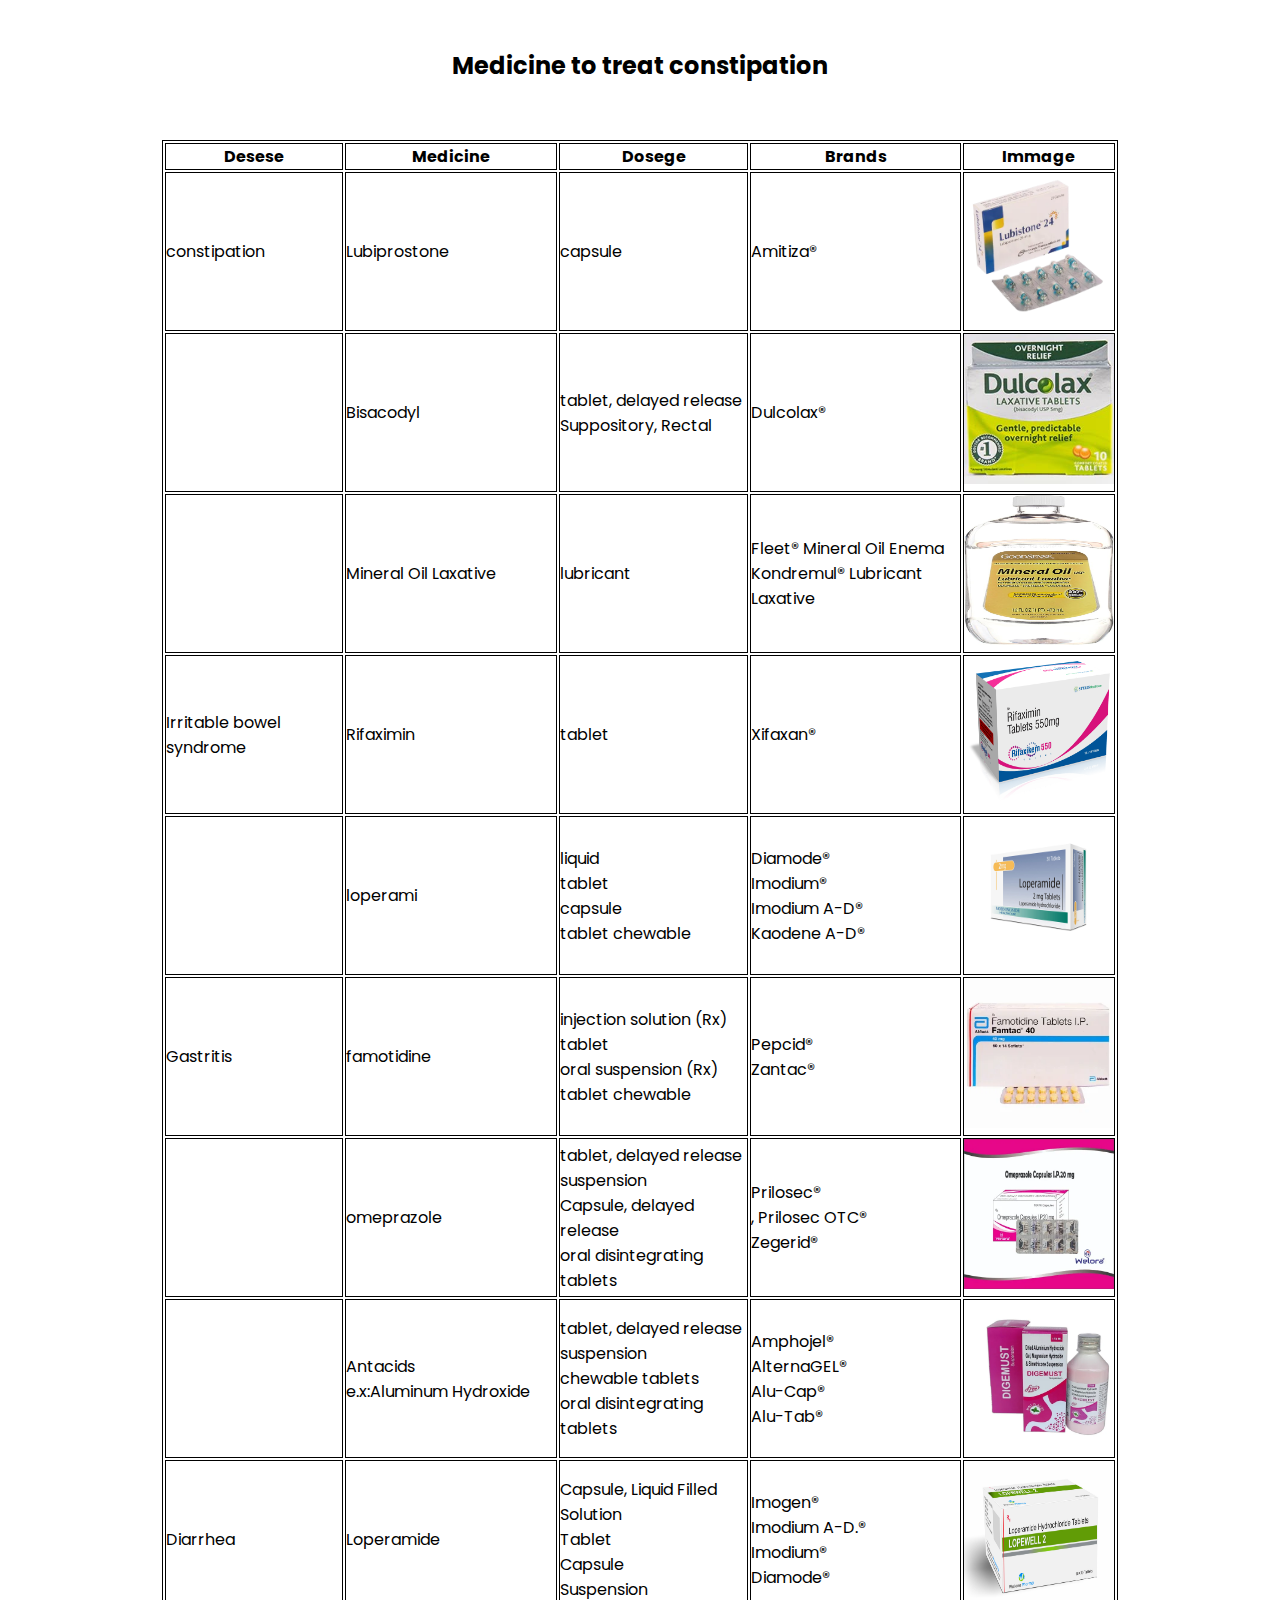
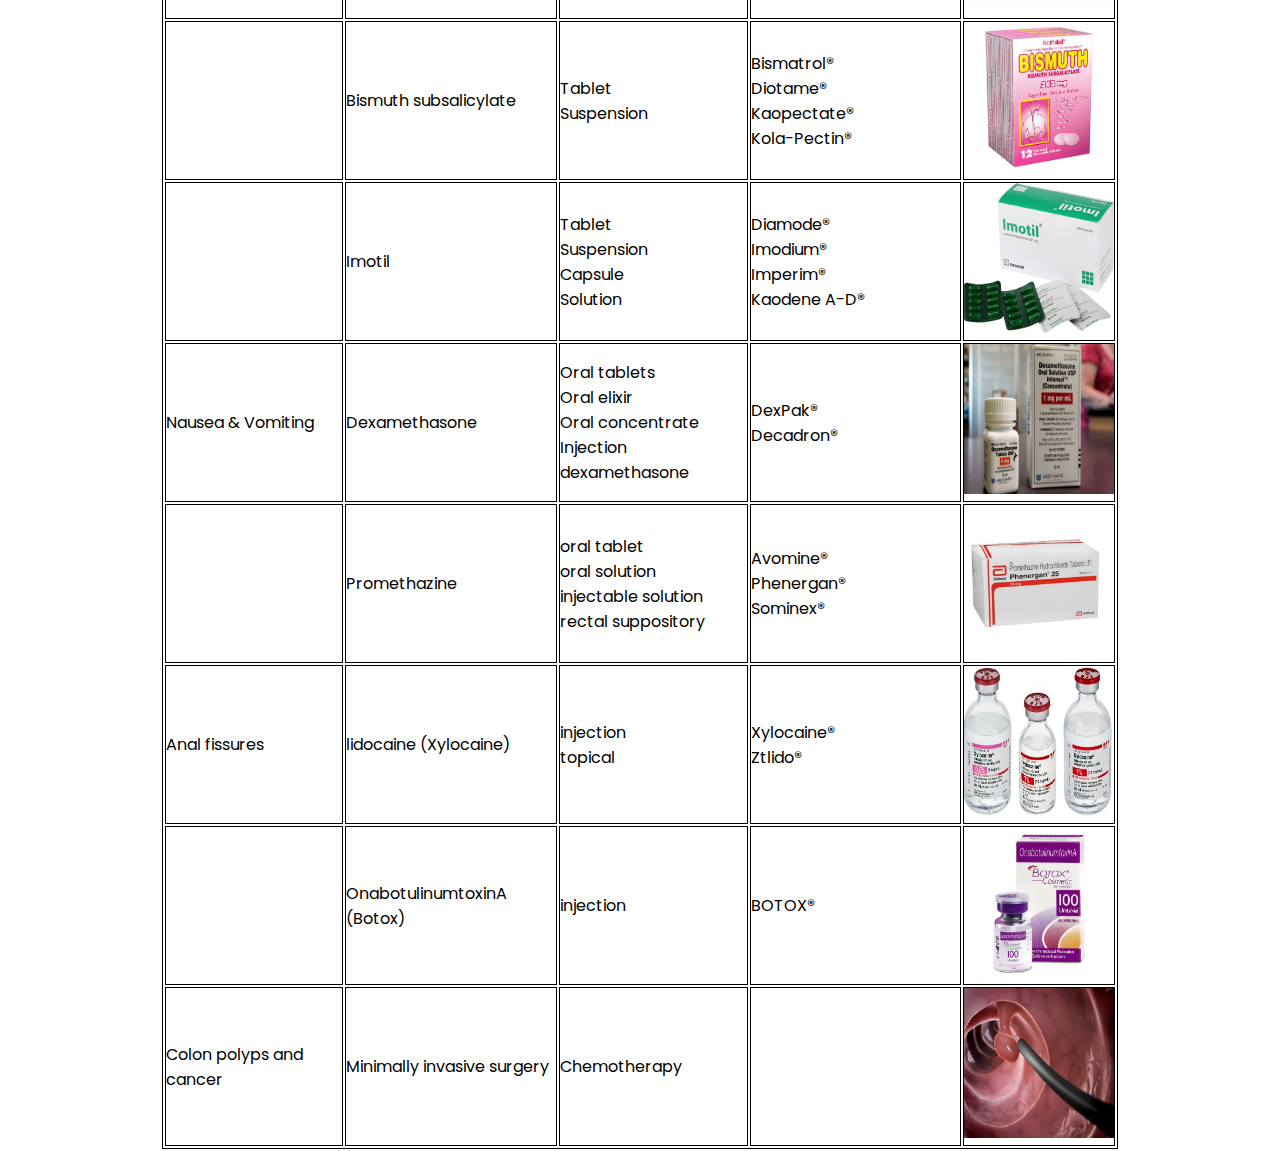
==== drugs.html @ 9b3c73f3 "edited pages" ====
<!DOCTYPE html>
<html lang="en">
    <head>
        <meta charset="UTF-8">
       <meta name="viewport" content="width=device-width, initial-scale=1.0">
       <title>Medicines to Treat </title>
        <link rel="stylesheet" href="./style.css">
        
    </head>
    <body class="medication">
      <!--Medicines to Treat Constipation-->
      <div class="medi">
      <strong><h2>Medicine to treat constipation</h2></strong><br>
    </div>
      <table >
        <thead>
            <th>Desese</th>
            <th>Medicine</th>
            <th>Dosege</th>
            <th>Brands</th>
            <th>Immage</th>
        </thead>
        <!--constipation drugd-->
        <tr>
            <td>constipation</td>
            <td>Lubiprostone</td>
            <td>capsule</td>
            <td>Amitiza®</td>
            <td><img src="./resours/medi1.png" alt="medi01" class="mediA"></td>
        </tr>
         
        <tr>
          <td></td>
          <td>Bisacodyl</td>
          <td>tablet, delayed release<br>Suppository, Rectal</td>
          <td>Dulcolax®</td>
          <td><img src="./resours/mei02.png" alt="medi02" class="mediA"></td>
      </tr>
        
      <tr>
        <td></td>
        <td>Mineral Oil Laxative </td>
        <td>lubricant</td>
        <td>Fleet® Mineral Oil Enema<br>Kondremul® Lubricant Laxative</td>
        <td><img src="./resours/mei03.png" alt="medi03" class="mediA"></td>
    </tr>
      <!--Irritable bowel syndrome drugs-->
    <tr>
      <td>Irritable bowel syndrome</td>
      <td>Rifaximin</td>
      <td>tablet</td>
      <td>Xifaxan®</td>
      <td><img src="./resours/mei04.png" alt="medi04" class="mediA"></td>
  </tr>
    
  <tr>
    <td></td>
    <td>loperami</td>
    <td>liquid<br>tablet<br>capsule<br>tablet chewable</td>
    <td>Diamode®<br>Imodium®<br>Imodium A-D®<br>Kaodene A-D®</td>
    <td><img src="./resours/mei05.png" alt="medi05" class="mediA"></td>
</tr>
<!--Gastritis drugs-->

<tr>
  <td>Gastritis</td>
  <td>famotidine</td>
  <td>injection solution (Rx)<br>tablet<br>oral suspension (Rx)<br>tablet chewable</td>
  <td>Pepcid®<br>Zantac®</td>
  <td><img src="./resours/mei06.png" alt="medi06" class="mediA"></td>
</tr>

<tr>
  <td></td>
  <td>omeprazole</td>
  <td>tablet, delayed release<br>suspension<br>Capsule, delayed release<br>oral disintegrating tablets</td>
  <td>Prilosec®<br>, Prilosec OTC®<br>Zegerid®</td>
  <td><img src="./resours/mei07.png" alt="medi07" class="mediA"></td>
</tr>



<tr>
  <td></td>
  <td>Antacids<br>e.x:Aluminum Hydroxide</td>
  <td>tablet, delayed release<br>suspension<br>chewable tablets<br>oral disintegrating tablets</td>
  <td>Amphojel®<br>AlternaGEL®<br>Alu-Cap® <br>Alu-Tab®</td>
  <td><img src="./resours/mei08.png" alt="medi08" class="mediA"></td>
</tr>

  <!-- Drugs for Diarrhea-->

  <tr>
    <td>Diarrhea</td>
    <td>Loperamide</td>
    <td>Capsule, Liquid Filled<br>Solution<br>Tablet<br>Capsule<br>Suspension</td>
    <td>Imogen®<br>Imodium A-D.®<br>Imodium®<br>Diamode®</td>
    <td><img src="./resours/mei09.png" alt="medi09" class="mediA"></td>
  </tr>


  <tr>
    <td></td>
    <td>Bismuth subsalicylate</td>
    <td>Tablet<br>Suspension</td>
    <td>Bismatrol®<br>Diotame®<br>Kaopectate®<br>Kola-Pectin®</td>
    <td><img src="./resours/mei10.png" alt="medi10" class="mediA"></td>
  </tr>

  <tr>
    <td></td>
    <td>Imotil</td>
    <td>Tablet<br>Suspension<br>Capsule<br>Solution</td>
    <td>Diamode®<br>Imodium®<br>Imperim®<br>Kaodene A-D®</td>
    <td><img src="./resours/mei11.png" alt="medi11" class="mediA"></td>
  </tr>
  
  <!--Nausea & Vomiting-->

  <tr>
    <td>Nausea & Vomiting</td>
    <td>Dexamethasone</td>
    <td>Oral tablets<br>Oral elixir<br>Oral concentrate<br>Injection dexamethasone</td>
    <td>DexPak®<br>Decadron®</td>
    <td><img src="./resours/mei12.png" alt="medi12" class="mediA"></td>
  </tr>

  <tr>
    <td></td>
    <td>Promethazine</td>
    <td>oral tablet<br>oral solution<br>injectable solution<br>rectal suppository</td>
    <td>Avomine®<br>Phenergan®<br>Sominex®</td>
    <td><img src="./resours/mei13.png" alt="medi13" class="mediA"></td>
  </tr>

  

  <!--Anal fissures-->

  <tr>
    <td>Anal fissures</td>
    <td>lidocaine (Xylocaine)</td>
    <td>injection<br>topical</td>
    <td>Xylocaine®<br>Ztlido®</td>
    <td><img src="./resours/mei14.png" alt="medi14" class="mediA"></td>
  </tr>

  <tr>
    <td></td>
    <td>OnabotulinumtoxinA (Botox)</td>
    <td>injection</td>
    <td>BOTOX®</td>
    <td><img src="./resours/mei15.png" alt="medi15" class="mediA"></td>
  </tr>
  
   <!--Colon polyps and cancer-->

   <tr>
    <td>Colon polyps and cancer</td>
    <td>Minimally invasive surgery</td>
    <td>Chemotherapy</td>
    <td></td>
    <td><img src="./resours/mei16.png" alt="medi16" class="mediA"></td>
  </tr> 
  
      

        
      </table>

    </body>
</html>
---- style.css ----
@import url('https://fonts.googleapis.com/css2?family=Poppins:ital,wght@0,100;0,200;0,300;0,400;0,500;0,600;0,700;0,800;0,900;1,100;1,200;1,300;1,400;1,500;1,600;1,700;1,800;1,900&family=Roboto:ital,wght@0,100;0,300;0,400;0,500;0,700;0,900;1,100;1,300;1,400;1,500;1,700;1,900&display=swap');

*{ 
    margin:0;
    padding: 0;
    box-sizing: border-box;
    font-family: "poppins";
}

body{ 
    margin: 0 auto;
}
/* navigation */
nav{ 
    background-color:  #4d1fdc ;
    display: flex;
    flex-direction:row ;
    padding: 1rem 3rem;
    justify-content: space-between;
    align-items: center;
}
ul{ 
    display: flex;
    flex-direction:row ; 
    list-style: none;
    gap: 5rem;
    font-size: 20px;
    color: #fff;
    align-items: center;
}
.button{ 
    border: none;
    font-size: 20px;
    padding: 5px 20px;
    border-radius: 20px;
    background-color: #65e4a3;
   

}
a{ 
    text-decoration: none;
}

/* About us */
.about{
   background-color: #0a2648;
   color: #fff;
   height:600px;
   padding:4rem 8rem;
   display: flex;
   flex-direction: column;
   align-items: center;
   text-align: center;
   gap:1.5rem;

}
h1{
    font-size: 3rem;
}
p{ 
    opacity: 0.5;
}
/*hero images*/
.grid-items{
    display: grid;
    grid-template-columns:1fr 1fr 1fr;
    grid-template-rows: 300px 300px;
    gap:2rem;
    position: absolute;
    top:650px;
    width:50%;
    justify-content: center;
}
.grid-items >:nth-child(2){ 
    grid-row: span 2;
    
}
.hero-images{
    display: flex;
    justify-content: center;
    align-items: center;
}
/*our mision */
.Our-mission{
    margin-top: 600px;
    padding:0 5rem;
    display: flex;
    flex-direction: column;
    gap: 2rem;
    display: flex;
     flex-direction: column;
     justify-content: center;
     text-align: center;
     align-items: center;
    

}
.buttons{
    display: flex;
    flex-direction: row;
    gap: 3rem;
}
button{
    padding: 15px 50px;
    border-radius: 100px;
    border: none;
    background-color: aqua;
    font-size: 20px;
}
.button-new{
    background-color: #fff;
    border: 2px  solid black;
}

/*What-we-offer*/
.What-we-offer{
     margin-top: 3rem;
     display: flex;
     flex-direction: column;
     justify-content: center;
     text-align: center;
     align-items: center;
     padding: 4rem 5rem;
     gap: 2rem;
     background-color: #0a2648;
     color: #fff;
     
}

/*data*/
.data{
    display: flex;
    flex-direction: row;
    gap: 15rem;
    margin-top: 3rem;
}


/*green*/
.green{
    color: #65e4a3;
}

/*get-invo*/
.Get-invo{
    margin-top: 1rem;
    display: flex;
    flex-direction: column;
    justify-content: center;
     text-align: center;
     align-items: center;
     padding: 1rem 5rem;
     gap: 2rem;
}
/*Author*/
.author{
    margin-top: 2rem;
    display: flex;
    flex-direction: column;
    justify-content: center;
    text-align: center;
    align-items: center;
    padding: 1rem 5rem;
    gap: 2rem;
    background-color: #0a2648;
     color: #fff;

}
/*img */
#imgA{
    padding: 0 5rem;
    gap: 2rem;
    height:200px;
    width:300px;

}
/*footer*/
footer{
   display: flex;
   flex-direction: row;
   margin:2rem 4rem ;
   justify-content: space-between;
   
}
#logo{
  width: 200px;
  height:200px;
}

.footer-data-left{
    width: 30%;
}

.footer-data-right{
    width: 40;
    display: flex;
    flex-direction: row;
    gap: 5rem;

}
.footerp1{
    font-size: 0.8rem;
    margin-top: 1rem;
}

.footerp2{
    font-size: 0.8rem;
}

.fa {
    padding: 20px;
    font-size: 30px;
    width: 30px;
    text-align: center;
    text-decoration: none;
    margin: 5px 2px;
    border-radius: 50%;
  }
  
  .fa:hover {
      opacity: 0.7;
  }
  
  .fa-facebook {
    background: #3B5998;
    color: rgb(255, 255, 255);
  }

  /*Introduction page*/

  .intro{
    padding-top: 3rem;
    padding-left: 10rem;
    padding-right: 10rem;
     background-color:#fff;
     
     
  }
  .introduction{
    text-align:center;
    margin-bottom:2rem;
  }
  .anatop1{
    font-size:17px;
  }
  
  .antomyx{
    display: flex;
    align-items: center;
    justify-content: center;
    margin-bottom: 2rem;
   
  }

  #anatoim{
    width:400px; 
    height:400px;
    margin: 10px 10px 10px 15px;
  }
  .anatotext{
    margin-top:20px;
    font-size:17px;
    color: black;

  }

  #left{
    width:300px;
    height: 400px;
    float:right; 
     
  }
  .stucttext{
    font-size:17px;
  }
  #glands{
    width:500px;
    height: 400px;
    
  }
  .function{
    padding: 10px 20px;
  }
  #small{
    width:300px;
    height:250px;
  }
  #large{
    width:300px;
    height:250px;
    float: right;
  }
  #nut{
    border-radius: 25%;
    width:100px;
    height:150px;
    float: left;
    margin-right: 5rem;
    
  }
  a {
    color: rgb(59, 204, 66);
    
  }
  #stom{
    border-radius: 25%;
    width:100px;
    height:150px;
    float:right;
    margin-right: 5rem;
    margin-right:2px;

  }
  .ref{
    font-size:xx-small;
  }

  /* Gastrointestinal Diseases*/

  .desestitle{
    text-align: center;
    margin-top: 2rem;
  }
  .colo{
    font-size: smaller;
  }
  .medication{
    padding-top: 3rem;
    padding-left: 10rem;
    padding-right: 10rem;
     background-color:#fff;

  }
  .medi{
    text-align:center;
    margin-bottom:2rem;
  }
    
 table,thead,th,td{
  margin: 2px;
 border: 1px solid black;
 }
 .mediA{
  width: 150px;
  height: 150px;
 }
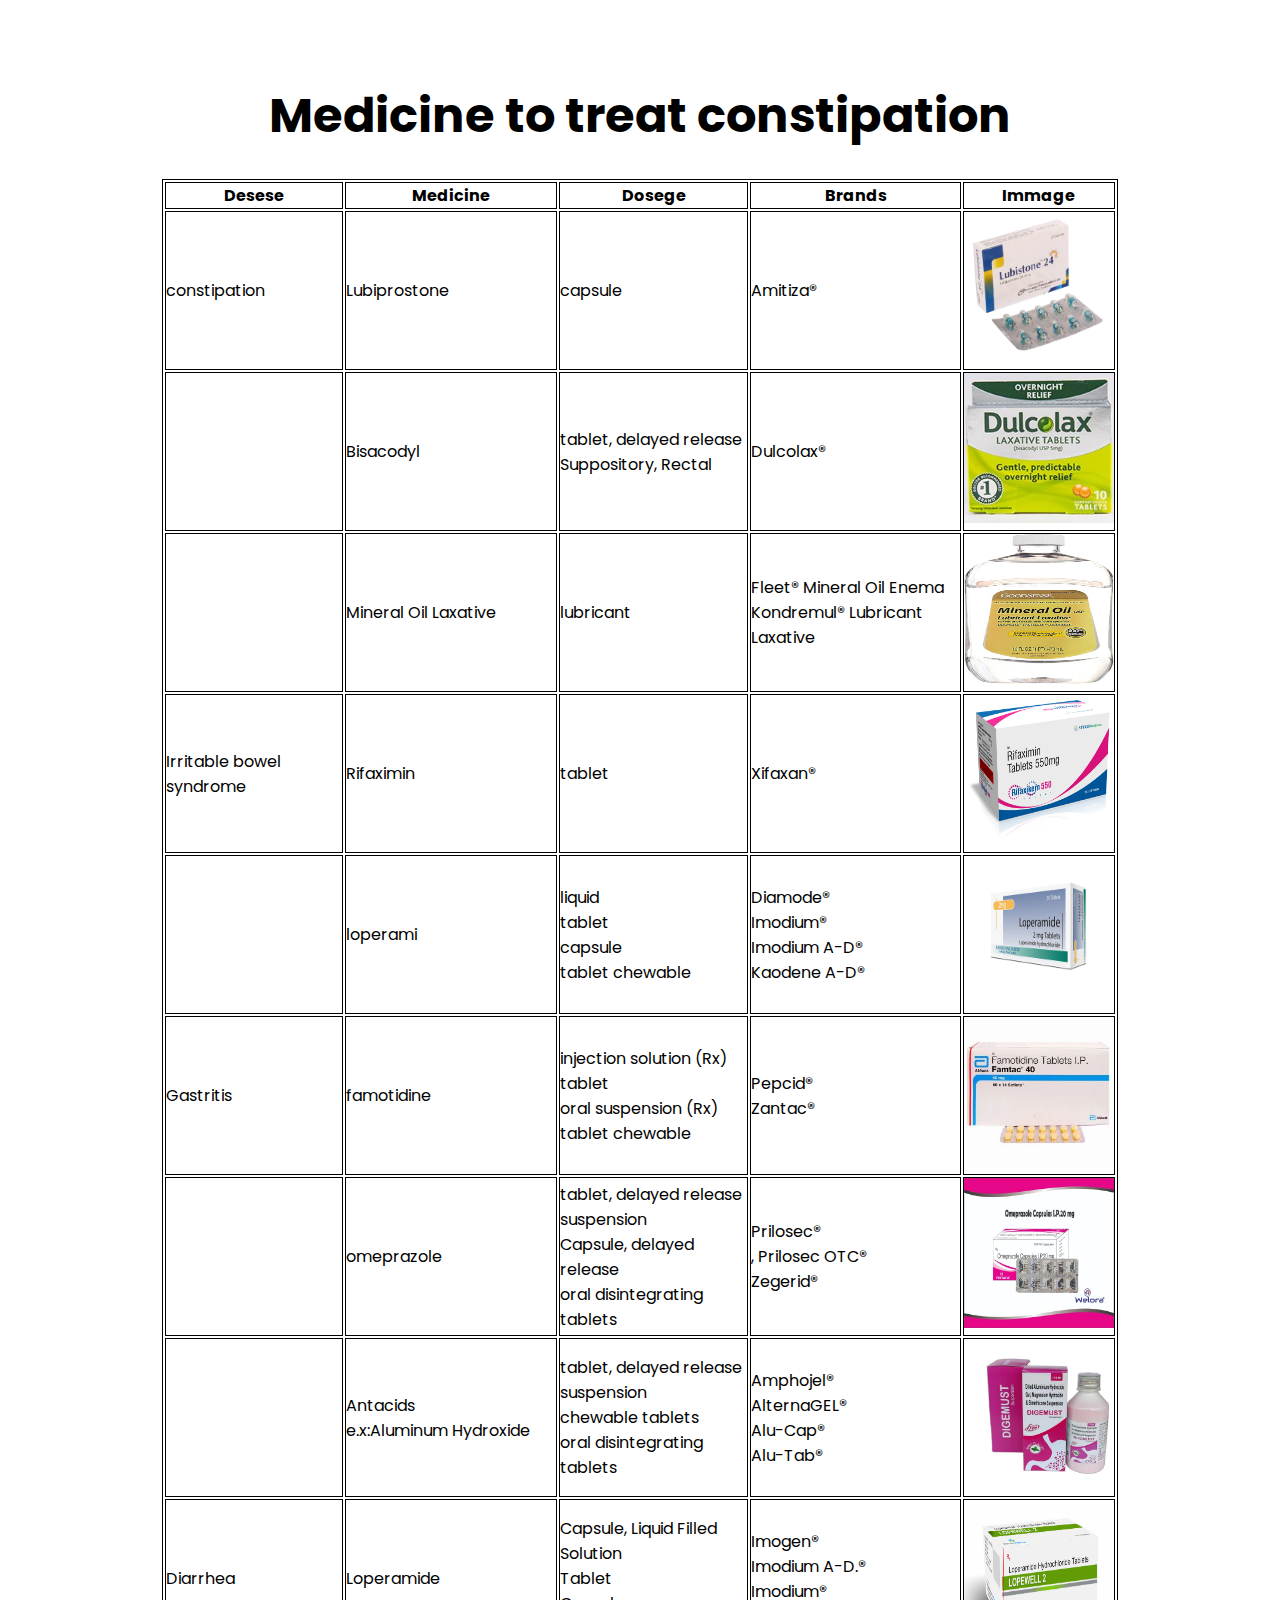
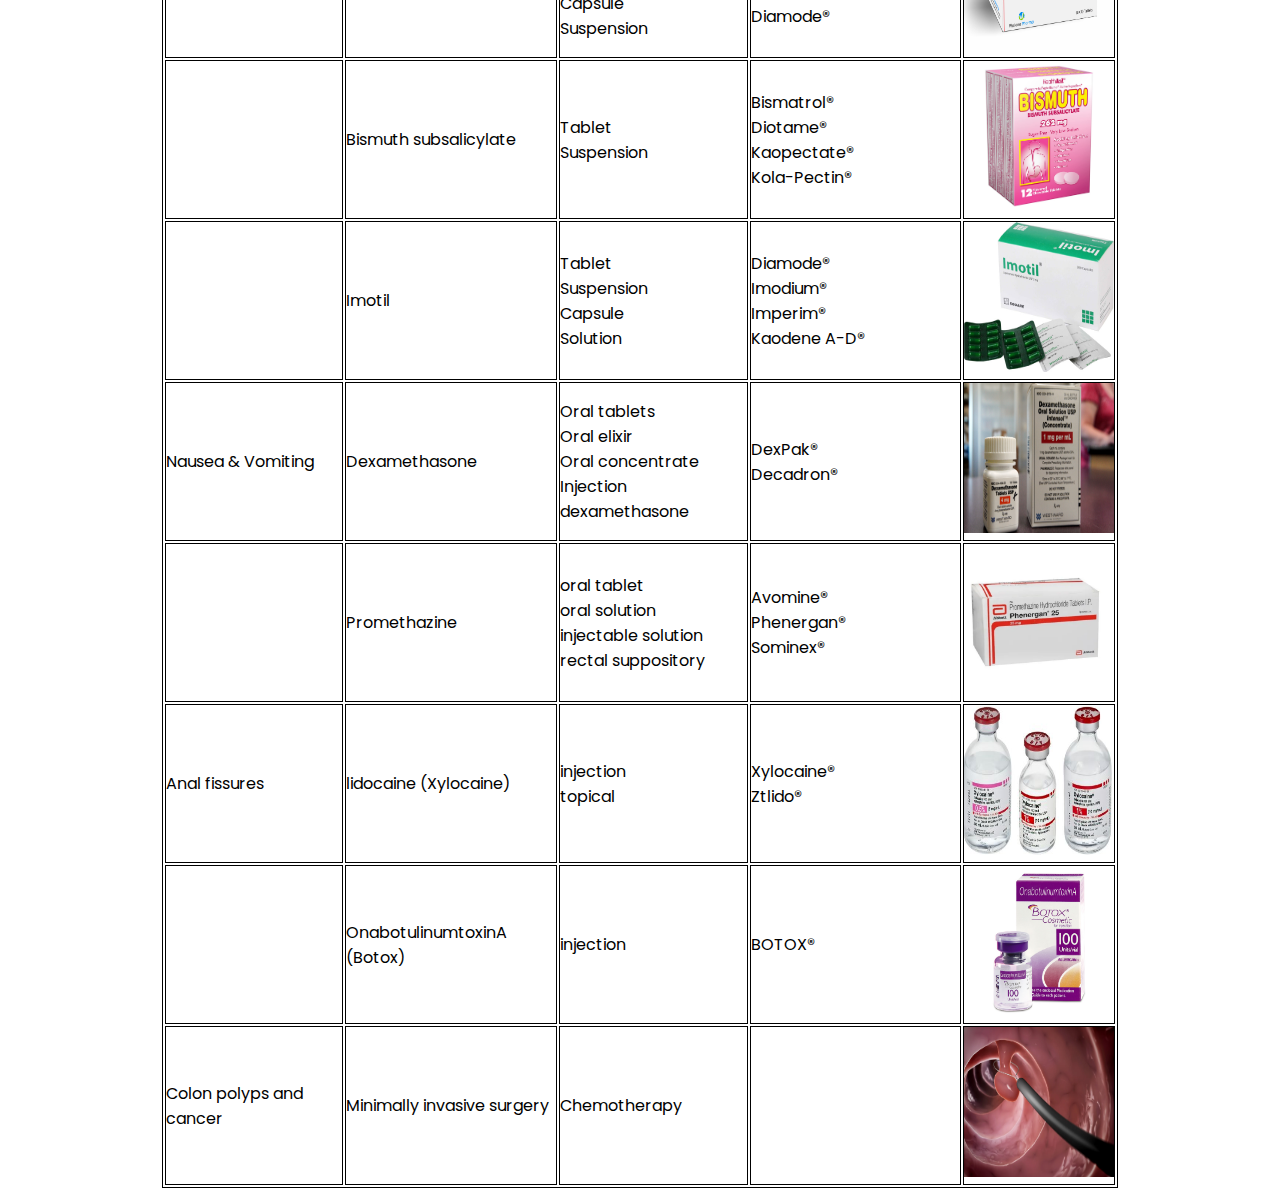
==== commit 03c2fc6f: "update page content" ====
--- a/drugs.html
+++ b/drugs.html
@@ -9,8 +9,8 @@
     </head>
     <body class="medication">
       <!--Medicines to Treat Constipation-->
-      <div class="medi">
-      <strong><h2>Medicine to treat constipation</h2></strong><br>
+      <div class="title">
+      <strong><h1>Medicine to treat constipation</h1></strong><br>
     </div>
       <table >
         <thead>
--- a/style.css
+++ b/style.css
@@ -317,7 +317,7 @@
 
   /* Gastrointestinal Diseases*/
 
-  .desestitle{
+  .title{
     text-align: center;
     margin-top: 2rem;
   }
@@ -331,10 +331,7 @@
      background-color:#fff;
 
   }
-  .medi{
-    text-align:center;
-    margin-bottom:2rem;
-  }
+  
     
  table,thead,th,td{
   margin: 2px;
@@ -345,3 +342,14 @@
   height: 150px;
  }
 
+
+ /*sideeffect page*/
+
+ .sideeffect{
+  padding-top: 3rem;
+  padding-left: 10rem;
+  padding-right: 10rem;
+   background-color:#fff;
+
+ }
+
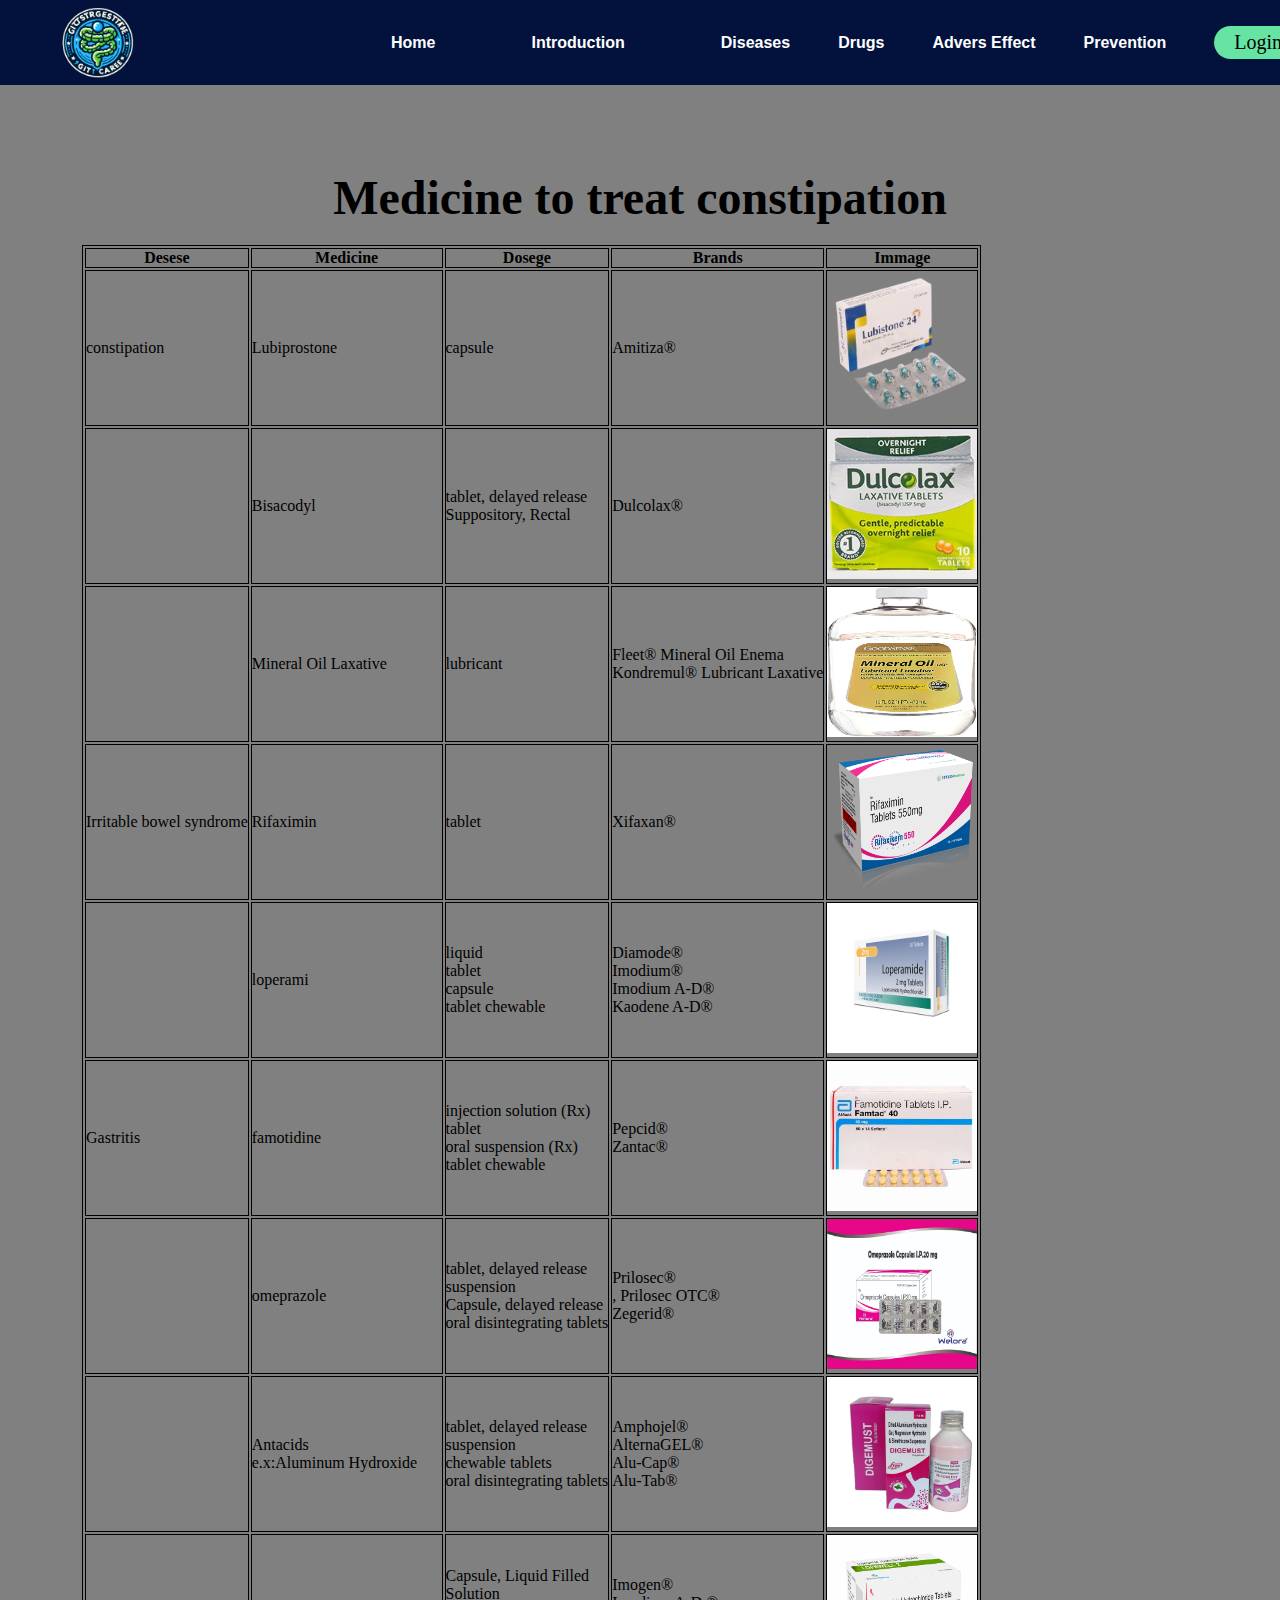
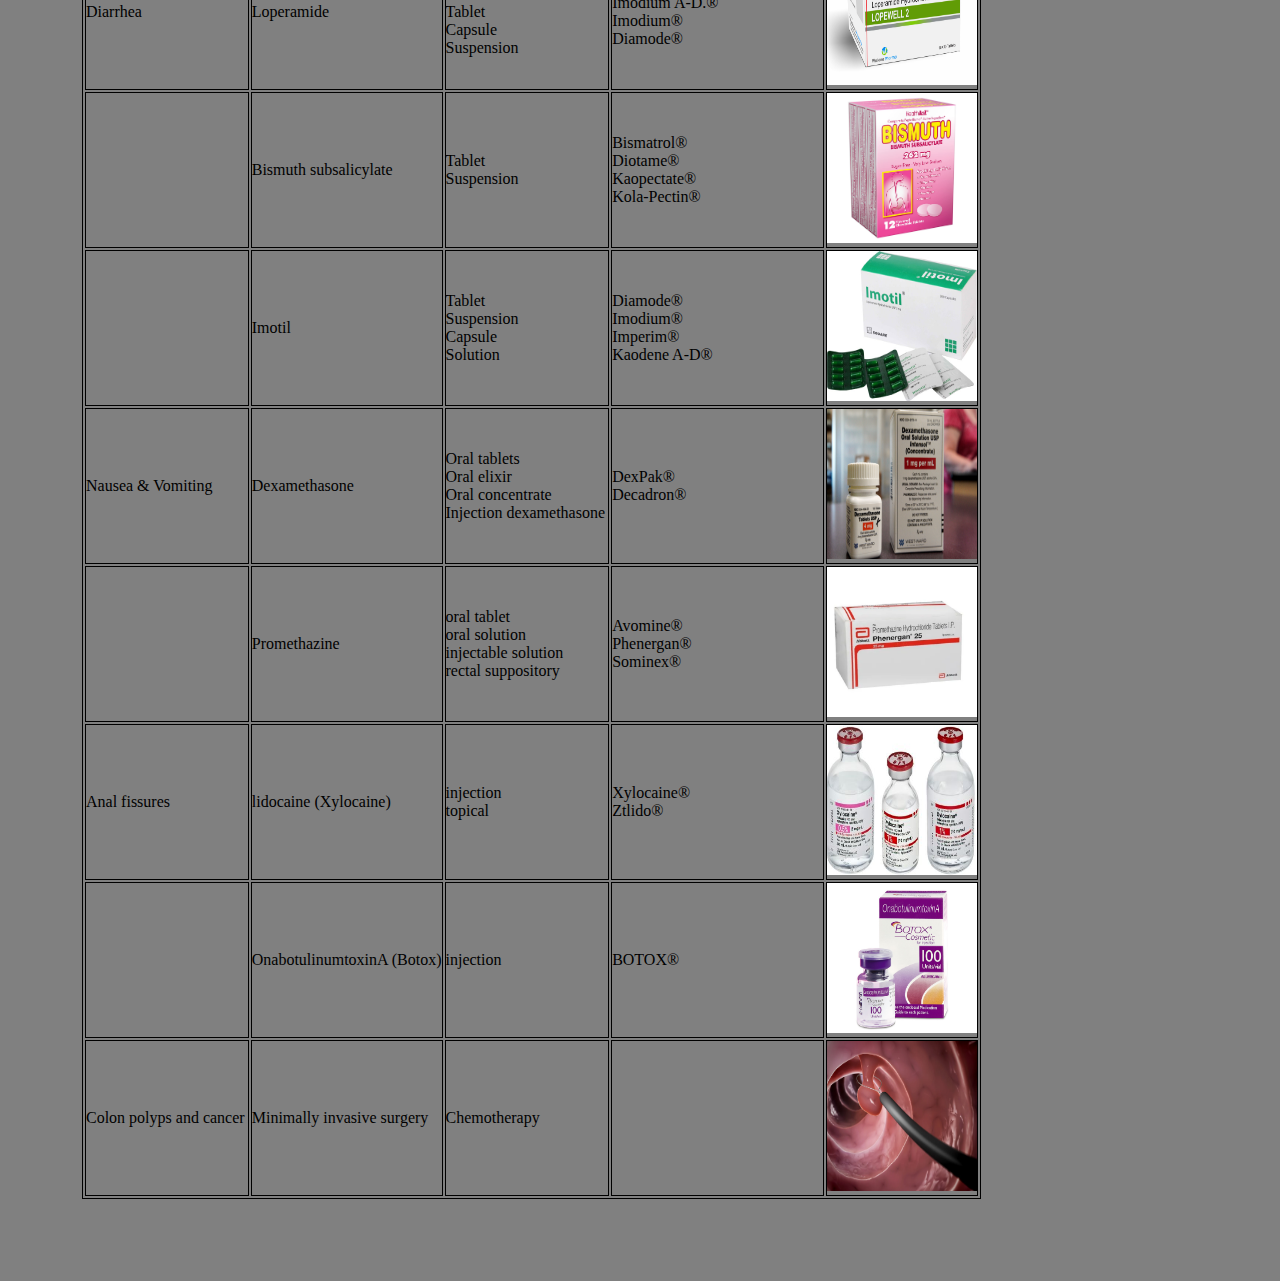
==== commit 7f91c90c: "update" ====
--- a/drugs.html
+++ b/drugs.html
@@ -5,10 +5,41 @@
        <meta name="viewport" content="width=device-width, initial-scale=1.0">
        <title>Medicines to Treat </title>
         <link rel="stylesheet" href="./style.css">
-        
+        <style>
+           .navbar{
+      background-color:  #03123d ;
+    display: flex;
+    flex-direction:row ;
+    padding: 0rem 3rem;
+    justify-content: space-between;
+    align-items: center;
+    position: fixed;
+    width: 1350px;
+    height: 85px;
+    overflow: hidden;
+    margin:left;
+    }
+    
+
+
+         </style>
     </head>
-    <body class="medication">
+    <body>
+      <div class="navbar">
+
+        <img src="./resours/logo.png" alt="logo" width="100px" height="100px">
+        <ul>
+          <li><a href="index.html">Home</a><li>
+          <li><a href="introduction.html">Introduction</a><li>
+          <li><a href="GITrackdesese.html">Diseases</a></li> 
+          <li><a href="drugs.html">Drugs</a></li> 
+          <li><a href="sideefect.html">Advers Effect</a></li> 
+          <li><a href="prevention.html">Prevention</a></li> 
+          <button class="button">Login</button>
+         </ul>
+        </div>
       <!--Medicines to Treat Constipation-->
+      <div class="main1">
       <div class="title">
       <strong><h1>Medicine to treat constipation</h1></strong><br>
     </div>
@@ -167,6 +198,6 @@
 
         
       </table>
-
+    </div>
     </body>
 </html>--- a/style.css
+++ b/style.css
@@ -1,4 +1,3 @@
-@import url('https://fonts.googleapis.com/css2?family=Poppins:ital,wght@0,100;0,200;0,300;0,400;0,500;0,600;0,700;0,800;0,900;1,100;1,200;1,300;1,400;1,500;1,600;1,700;1,800;1,900&family=Roboto:ital,wght@0,100;0,300;0,400;0,500;0,700;0,900;1,100;1,300;1,400;1,500;1,700;1,900&display=swap');
 
 *{ 
     margin:0;
@@ -7,27 +6,45 @@
     font-family: "poppins";
 }
 
-body{ 
+
+
+
+.body{ 
     margin: 0 auto;
 }
+
+
+
 /* navigation */
-nav{ 
-    background-color:  #4d1fdc ;
-    display: flex;
-    flex-direction:row ;
-    padding: 1rem 3rem;
-    justify-content: space-between;
-    align-items: center;
-}
+.nav{
+  width: 1350px;
+}
+
 ul{ 
     display: flex;
     flex-direction:row ; 
     list-style: none;
-    gap: 5rem;
-    font-size: 20px;
-    color: #fff;
+    gap: 3rem;
+    font-size: 16px;
+    color: #ffffff;
     align-items: center;
-}
+    
+}
+ul li a{
+  text-decoration: none;
+  color: #fff;
+  font-weight: bold;
+  font-family: Arial;
+  transition: 0.4s ease-in-out;
+}
+.ul li a:hover{
+  color: #3f84d8;
+}
+
+
+
+
+
 .button{ 
     border: none;
     font-size: 20px;
@@ -43,7 +60,7 @@
 
 /* About us */
 .about{
-   background-color: #0a2648;
+  background: linear-gradient(to top, rgba(0,0,0,0.5)50%,rgba(0,0,0,0.5)50%), url(resours/im01.png);
    color: #fff;
    height:600px;
    padding:4rem 8rem;
@@ -52,7 +69,13 @@
    align-items: center;
    text-align: center;
    gap:1.5rem;
-
+   width: 100%;
+   background-position: center;
+   background-size:cover ;
+   height: 100vh;
+   margin-top:auto;
+   padding-top: 120px;
+   font-family: Arial;
 }
 h1{
     font-size: 3rem;
@@ -68,21 +91,23 @@
     gap:2rem;
     position: absolute;
     top:650px;
-    width:50%;
-    justify-content: center;
+    width: 50px;
+    justify-content: center;
+    margin-top: 5px;
 }
 .grid-items >:nth-child(2){ 
     grid-row: span 2;
     
 }
 .hero-images{
-    display: flex;
+    display:flex;
     justify-content: center;
     align-items: center;
+    z-index: 1;
 }
 /*our mision */
 .Our-mission{
-    margin-top: 600px;
+    margin-top: 700px;
     padding:0 5rem;
     display: flex;
     flex-direction: column;
@@ -219,6 +244,7 @@
   
   .fa:hover {
       opacity: 0.7;
+      text-align: justify;
   }
   
   .fa-facebook {
@@ -227,21 +253,22 @@
   }
 
   /*Introduction page*/
-
-  .intro{
-    padding-top: 3rem;
-    padding-left: 10rem;
-    padding-right: 10rem;
-     background-color:#fff;
-     
-     
-  }
+ 
+
   .introduction{
+    padding-top: 20px;
     text-align:center;
     margin-bottom:2rem;
+    text-shadow: 0 0 3px #FF0000, 0 0 5px #0000FF;
+   
   }
   .anatop1{
-    font-size:17px;
+    font-size:25px;
+    text-align: justify;
+    
+    
+
+    
   }
   
   .antomyx{
@@ -253,29 +280,36 @@
   }
 
   #anatoim{
-    width:400px; 
-    height:400px;
     margin: 10px 10px 10px 15px;
   }
   .anatotext{
     margin-top:20px;
-    font-size:17px;
+    font-size:25px;
     color: black;
-
-  }
+    text-align: justify;
+
+  }
+  
 
   #left{
     width:300px;
     height: 400px;
     float:right; 
+    margin-left: 50px;
      
   }
   .stucttext{
-    font-size:17px;
+    font-size:25px;
+    text-align: justify;
+  }
+  .gland{
+    display: flex;
+    flex-direction: row;
   }
   #glands{
-    width:500px;
-    height: 400px;
+    width:400px;
+    height: 300px;
+    row-gap: 5rem;
     
   }
   .function{
@@ -284,11 +318,17 @@
   #small{
     width:300px;
     height:250px;
+    margin: 40px;
+  }
+  .small-intestine{
+    display: flex;
+    flex-direction: row;
   }
   #large{
     width:300px;
     height:250px;
     float: right;
+    margin-left: 50px;
   }
   #nut{
     border-radius: 25%;
@@ -316,23 +356,24 @@
   }
 
   /* Gastrointestinal Diseases*/
+  .body{
+    padding-top: 0rem;
+    padding-left: 0rem;
+    padding-right: 0rem;
+     background-color:#fff;
+     margin: 0px;
+  }
 
   .title{
     text-align: center;
-    margin-top: 2rem;
+    padding-top: 90px;
+   justify-content: center;
+    
   }
   .colo{
     font-size: smaller;
   }
-  .medication{
-    padding-top: 3rem;
-    padding-left: 10rem;
-    padding-right: 10rem;
-     background-color:#fff;
-
-  }
-  
-    
+     
  table,thead,th,td{
   margin: 2px;
  border: 1px solid black;
@@ -341,15 +382,11 @@
   width: 150px;
   height: 150px;
  }
-
-
- /*sideeffect page*/
-
- .sideeffect{
-  padding-top: 3rem;
-  padding-left: 10rem;
-  padding-right: 10rem;
-   background-color:#fff;
-
+ .main1{
+    margin: 0px;
+    padding:5rem;
+    background-color:Grey;
  }
-
+ 
+ 
+
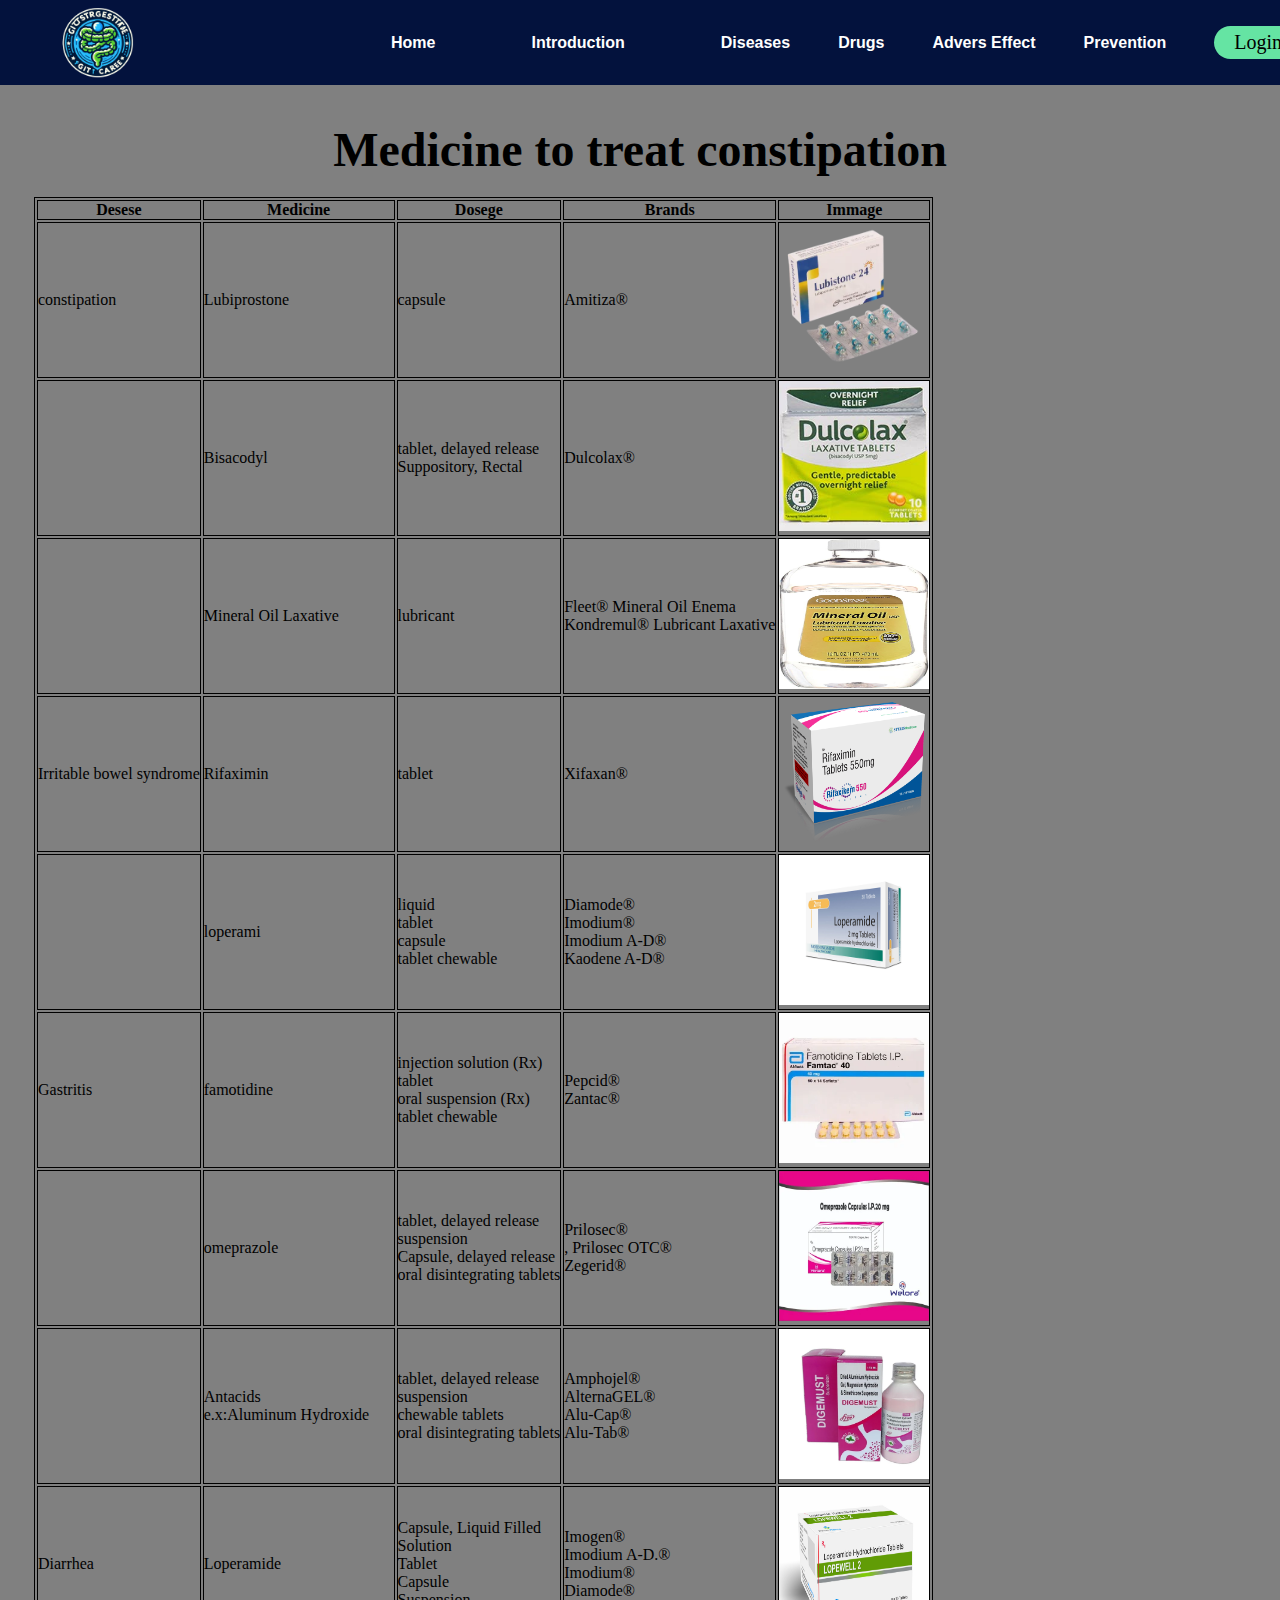
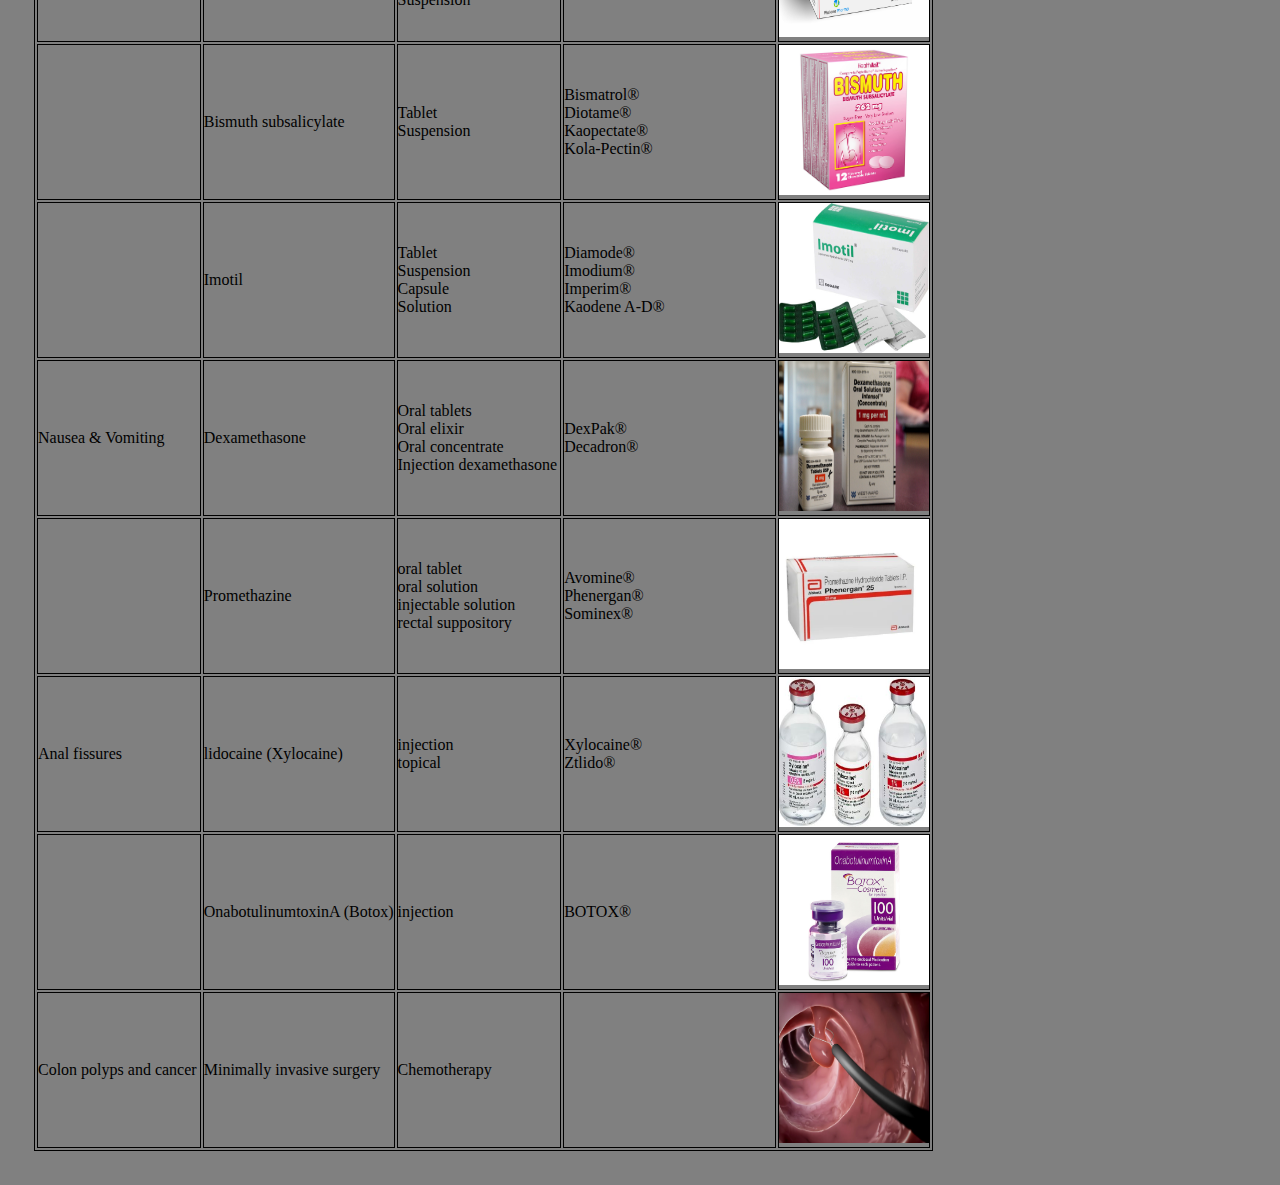
==== commit ded063cf: "update" ====
--- a/drugs.html
+++ b/drugs.html
@@ -18,6 +18,7 @@
     height: 85px;
     overflow: hidden;
     margin:left;
+    z-index: 1;
     }
     
 
--- a/style.css
+++ b/style.css
@@ -310,8 +310,11 @@
     width:400px;
     height: 300px;
     row-gap: 5rem;
-    
-  }
+    margin-right: 150px;
+    
+  }
+
+  
   .function{
     padding: 10px 20px;
   }
@@ -339,7 +342,7 @@
     
   }
   a {
-    color: rgb(59, 204, 66);
+    color: rgb(21, 2, 131);
     
   }
   #stom{
@@ -354,6 +357,9 @@
   .ref{
     font-size:xx-small;
   }
+.reference{
+  font-size:x-small;
+}
 
   /* Gastrointestinal Diseases*/
   .body{
@@ -364,6 +370,29 @@
      margin: 0px;
   }
 
+  .factors{
+    display: flex;
+    flex-direction: row;
+  }
+
+  #dione{
+    width: 400px;
+    height: 300px;
+    margin:30px;
+  }
+
+   .constipation{
+    display: flex;
+    flex-direction: row;
+   }
+
+   #consti{
+   
+    width:400px;
+    height:300px;
+    margin: 30px;
+   }
+
   .title{
     text-align: center;
     padding-top: 90px;
@@ -373,6 +402,28 @@
   .colo{
     font-size: smaller;
   }
+
+  .bowel{
+    display: flex;
+    flex-direction: row;
+  }
+  #boweld{
+    margin-top: 0pxs;
+    margin-left: 50px;
+    width:400px;
+    height:250px;
+   
+  }
+  .diarrhea{
+    display: flex;
+    flex-direction:column;
+  }
+  .vomiting{
+    display: flex;
+    flex-direction: row;
+  }
+
+ 
      
  table,thead,th,td{
   margin: 2px;
@@ -384,9 +435,57 @@
  }
  .main1{
     margin: 0px;
-    padding:5rem;
+    padding:2rem;
     background-color:Grey;
+   
+ }
+.introduction{
+  margin-top: 4rem;
+}
+ /*pages  fotter*/
+
+ .pages-footer{
+  height:400px;
+  display: flex;
+  flex-direction: row;
+  margin:2rem 5px ;
+  justify-content: space-between;
+  background-color: #abb2b9 ;
+ }
+
+ .footer-data-left-pages{
+  width: 30%;
+  
+  
+ }
+
+ .footerp3{
+  font-size: 0.8rem;
+    margin: 3rem;
+   
+ }
+ .footerp4{
+  font-size: 0.8rem;
+  margin-left: 3rem;
+ }
+
+ #logo-pages{
+  width: 200px;
+  height:200px;
+  margin-left: 3rem;
+ }
+
+ .footer-data-right-pages{
+  width: 40;
+  display: flex;
+  flex-direction: row;
+  gap: 5rem;
+ }
+
+ .footer-data-pages{
+  font-size: 150%;
+  margin: 4rem;
+  margin-top: 6rem;
  }
  
- 
-
+
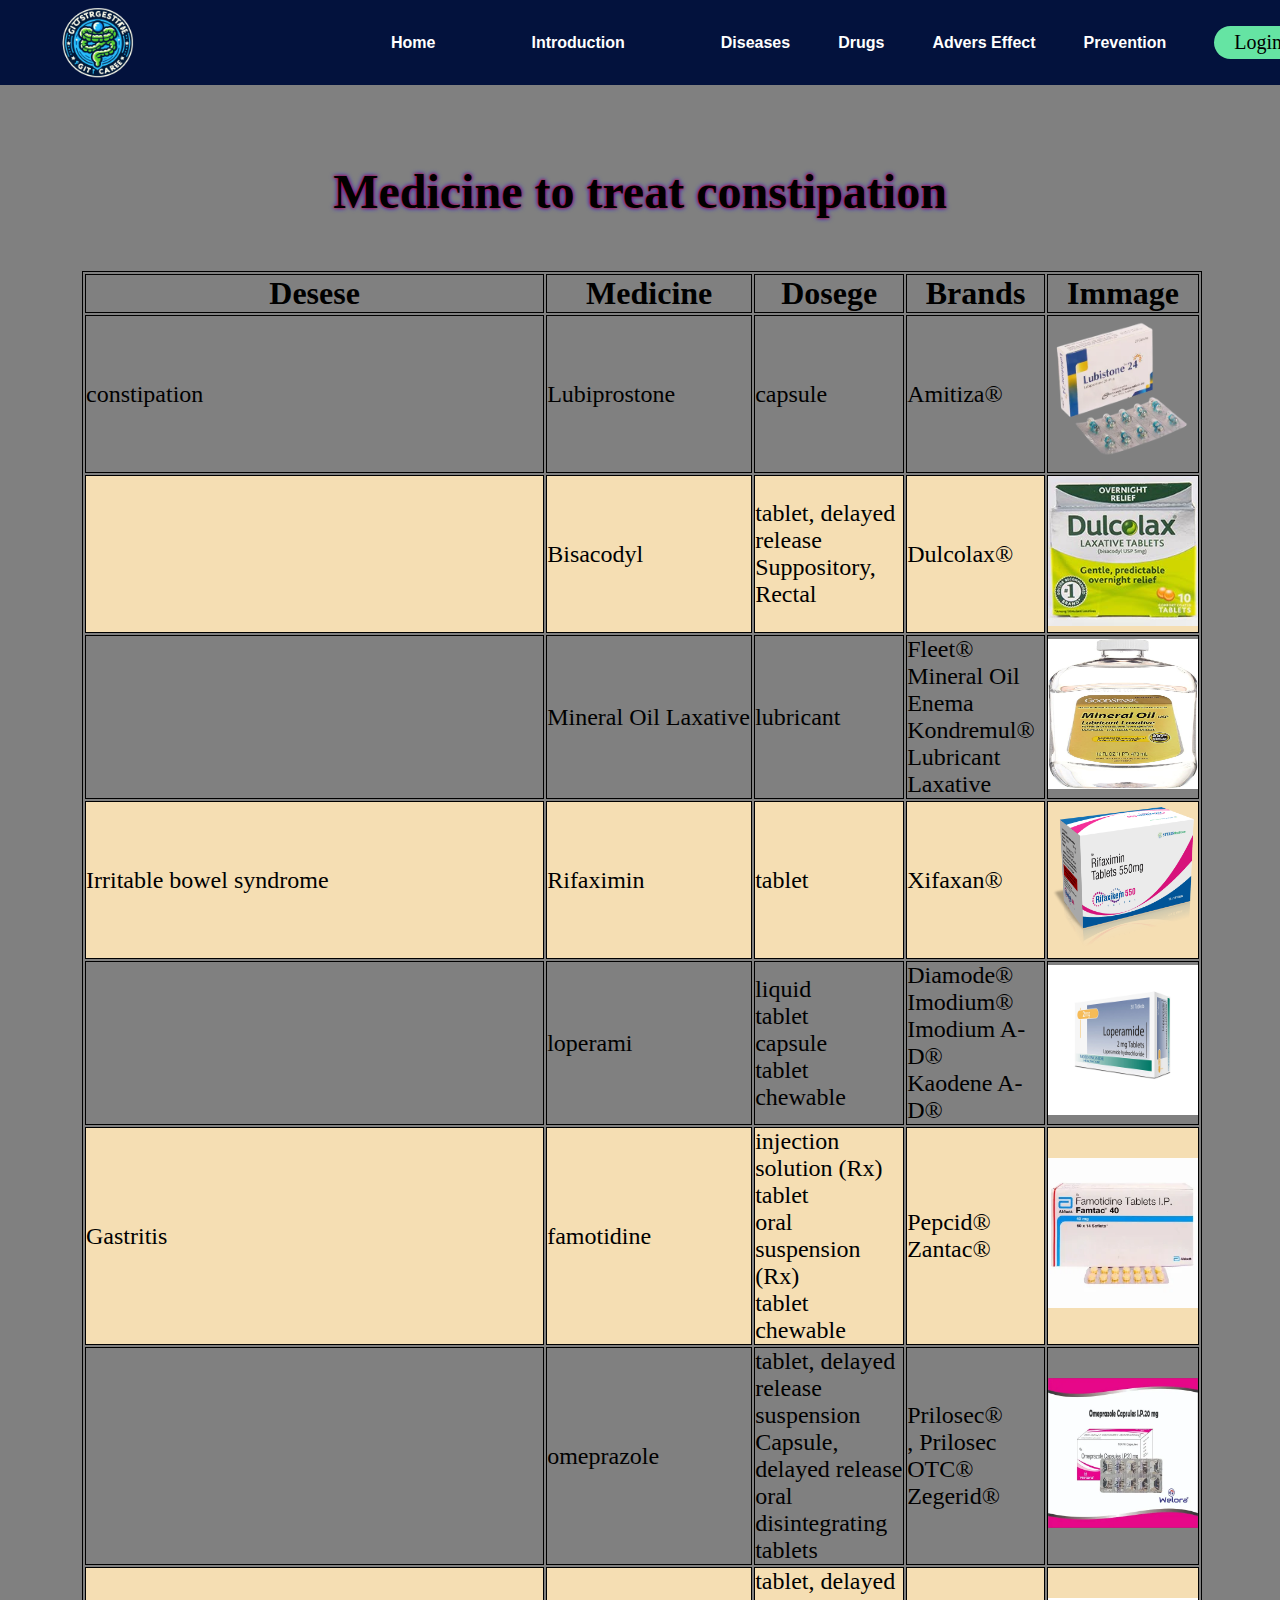
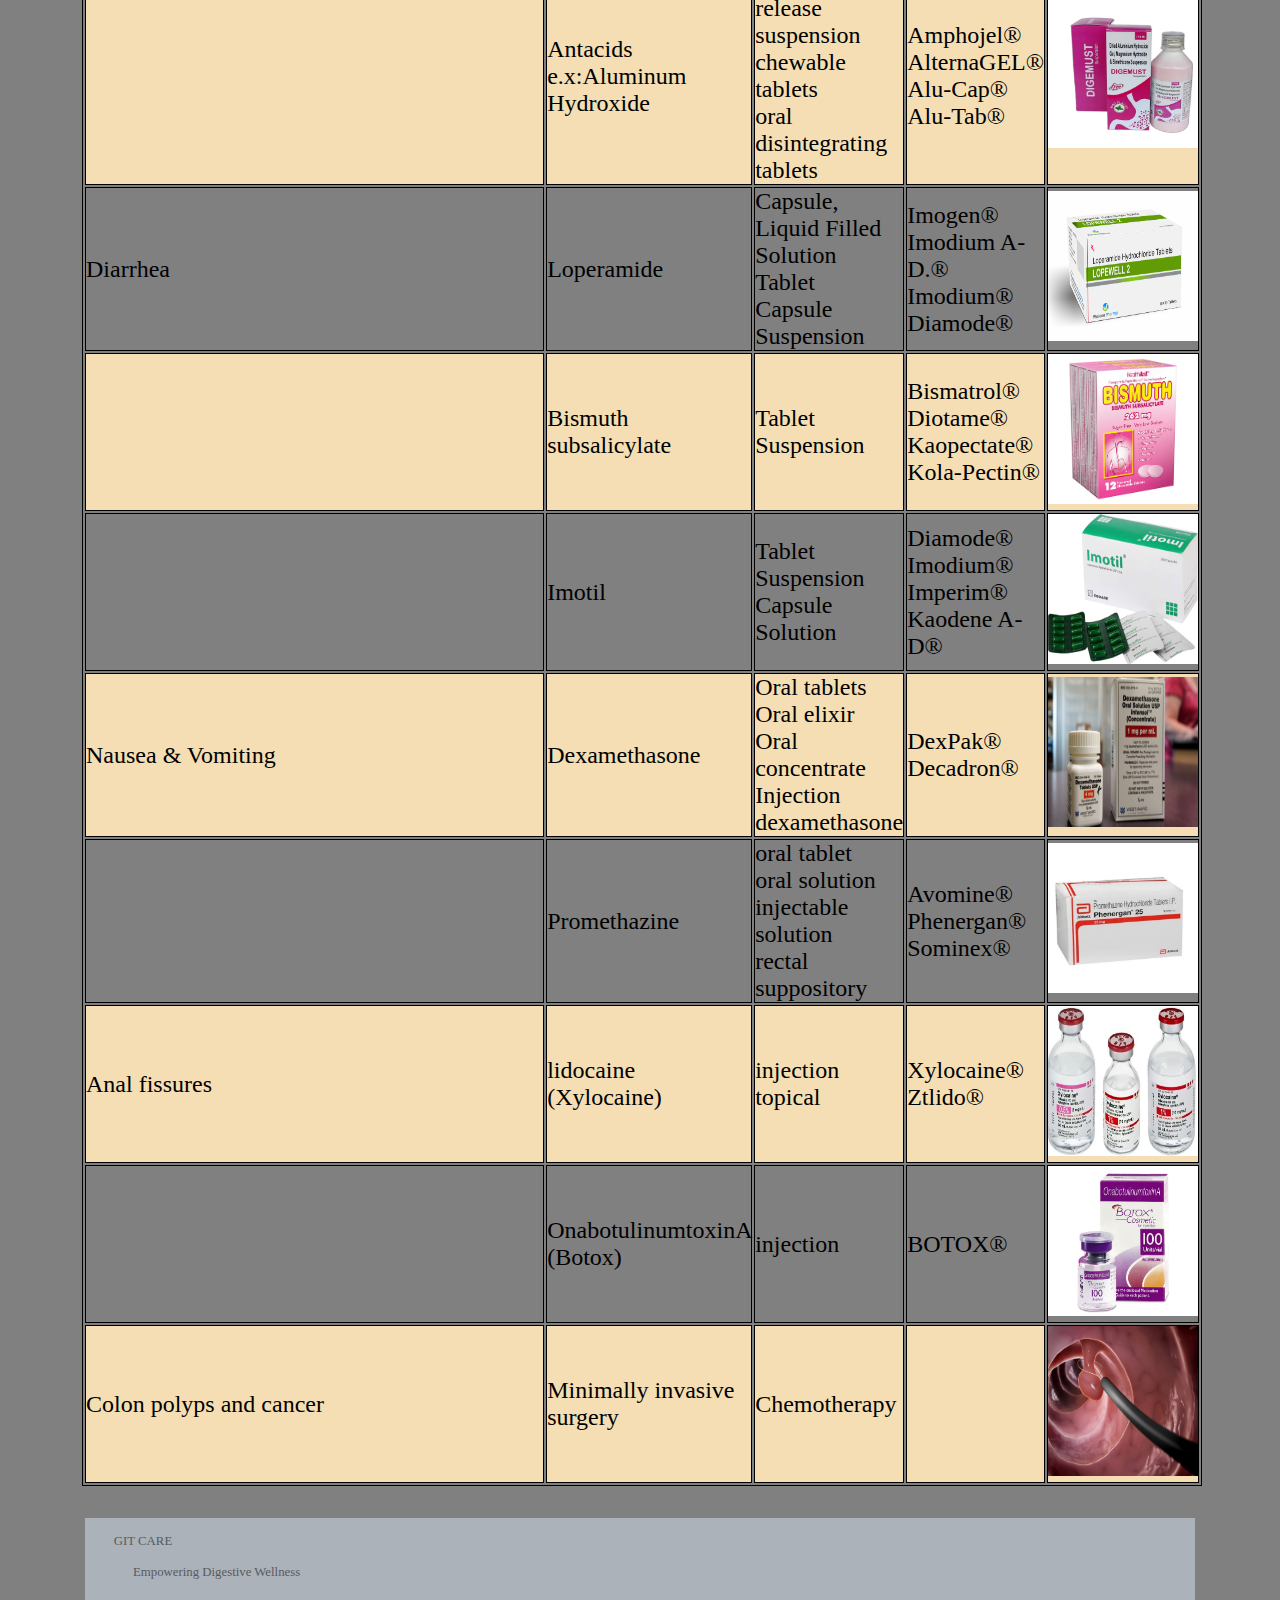
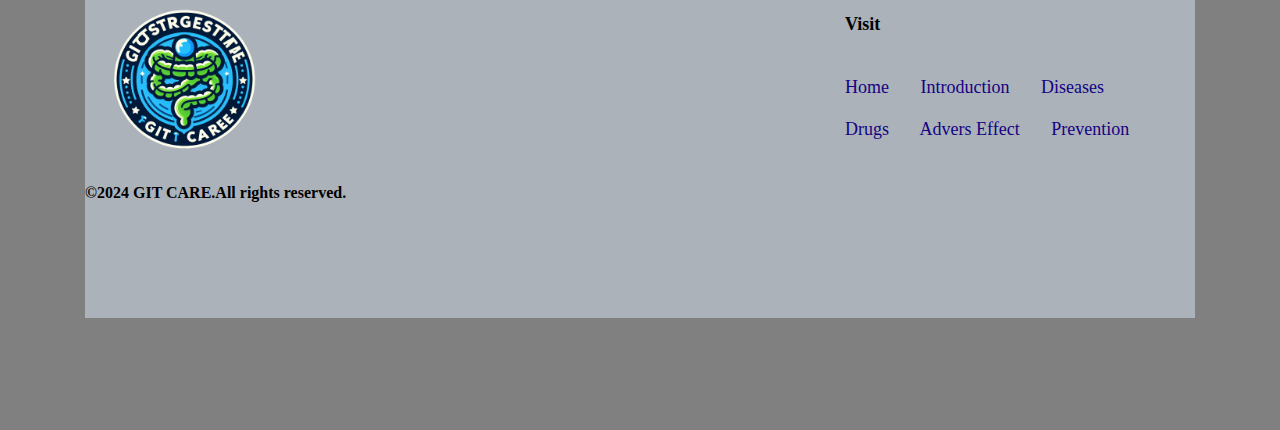
==== commit 2c5acf1a: "upadate pages" ====
--- a/drugs.html
+++ b/drugs.html
@@ -41,11 +41,11 @@
         </div>
       <!--Medicines to Treat Constipation-->
       <div class="main1">
-      <div class="title">
-      <strong><h1>Medicine to treat constipation</h1></strong><br>
-    </div>
+      
+      <strong><h1 class="introduction">Medicine to treat constipation</h1></strong><br>
+    
       <table >
-        <thead>
+        <thead style="font-size:xx-large;">
             <th>Desese</th>
             <th>Medicine</th>
             <th>Dosege</th>
@@ -53,7 +53,7 @@
             <th>Immage</th>
         </thead>
         <!--constipation drugd-->
-        <tr>
+        <tr style="font-size:x-large;">
             <td>constipation</td>
             <td>Lubiprostone</td>
             <td>capsule</td>
@@ -61,7 +61,7 @@
             <td><img src="./resours/medi1.png" alt="medi01" class="mediA"></td>
         </tr>
          
-        <tr>
+        <tr style="font-size:x-large;">
           <td></td>
           <td>Bisacodyl</td>
           <td>tablet, delayed release<br>Suppository, Rectal</td>
@@ -69,7 +69,7 @@
           <td><img src="./resours/mei02.png" alt="medi02" class="mediA"></td>
       </tr>
         
-      <tr>
+      <tr style="font-size:x-large;">
         <td></td>
         <td>Mineral Oil Laxative </td>
         <td>lubricant</td>
@@ -77,7 +77,7 @@
         <td><img src="./resours/mei03.png" alt="medi03" class="mediA"></td>
     </tr>
       <!--Irritable bowel syndrome drugs-->
-    <tr>
+    <tr style="font-size:x-large;">
       <td>Irritable bowel syndrome</td>
       <td>Rifaximin</td>
       <td>tablet</td>
@@ -85,7 +85,7 @@
       <td><img src="./resours/mei04.png" alt="medi04" class="mediA"></td>
   </tr>
     
-  <tr>
+  <tr style="font-size:x-large;">
     <td></td>
     <td>loperami</td>
     <td>liquid<br>tablet<br>capsule<br>tablet chewable</td>
@@ -94,7 +94,7 @@
 </tr>
 <!--Gastritis drugs-->
 
-<tr>
+<tr style="font-size:x-large;">
   <td>Gastritis</td>
   <td>famotidine</td>
   <td>injection solution (Rx)<br>tablet<br>oral suspension (Rx)<br>tablet chewable</td>
@@ -102,7 +102,7 @@
   <td><img src="./resours/mei06.png" alt="medi06" class="mediA"></td>
 </tr>
 
-<tr>
+<tr style="font-size:x-large;">
   <td></td>
   <td>omeprazole</td>
   <td>tablet, delayed release<br>suspension<br>Capsule, delayed release<br>oral disintegrating tablets</td>
@@ -112,7 +112,7 @@
 
 
 
-<tr>
+<tr style="font-size:x-large;">
   <td></td>
   <td>Antacids<br>e.x:Aluminum Hydroxide</td>
   <td>tablet, delayed release<br>suspension<br>chewable tablets<br>oral disintegrating tablets</td>
@@ -122,7 +122,7 @@
 
   <!-- Drugs for Diarrhea-->
 
-  <tr>
+  <tr style="font-size:x-large;">
     <td>Diarrhea</td>
     <td>Loperamide</td>
     <td>Capsule, Liquid Filled<br>Solution<br>Tablet<br>Capsule<br>Suspension</td>
@@ -131,7 +131,7 @@
   </tr>
 
 
-  <tr>
+  <tr style="font-size:x-large;">
     <td></td>
     <td>Bismuth subsalicylate</td>
     <td>Tablet<br>Suspension</td>
@@ -139,7 +139,7 @@
     <td><img src="./resours/mei10.png" alt="medi10" class="mediA"></td>
   </tr>
 
-  <tr>
+  <tr style="font-size:x-large;">
     <td></td>
     <td>Imotil</td>
     <td>Tablet<br>Suspension<br>Capsule<br>Solution</td>
@@ -149,7 +149,7 @@
   
   <!--Nausea & Vomiting-->
 
-  <tr>
+  <tr style="font-size:x-large;">
     <td>Nausea & Vomiting</td>
     <td>Dexamethasone</td>
     <td>Oral tablets<br>Oral elixir<br>Oral concentrate<br>Injection dexamethasone</td>
@@ -157,7 +157,7 @@
     <td><img src="./resours/mei12.png" alt="medi12" class="mediA"></td>
   </tr>
 
-  <tr>
+  <tr style="font-size:x-large;">
     <td></td>
     <td>Promethazine</td>
     <td>oral tablet<br>oral solution<br>injectable solution<br>rectal suppository</td>
@@ -169,7 +169,7 @@
 
   <!--Anal fissures-->
 
-  <tr>
+  <tr style="font-size:x-large;">
     <td>Anal fissures</td>
     <td>lidocaine (Xylocaine)</td>
     <td>injection<br>topical</td>
@@ -177,7 +177,7 @@
     <td><img src="./resours/mei14.png" alt="medi14" class="mediA"></td>
   </tr>
 
-  <tr>
+  <tr style="font-size:x-large;">
     <td></td>
     <td>OnabotulinumtoxinA (Botox)</td>
     <td>injection</td>
@@ -187,7 +187,7 @@
   
    <!--Colon polyps and cancer-->
 
-   <tr>
+   <tr style="font-size:x-large;">
     <td>Colon polyps and cancer</td>
     <td>Minimally invasive surgery</td>
     <td>Chemotherapy</td>
@@ -199,6 +199,28 @@
 
         
       </table>
+      <!--Footer-->
+  <footer class="pages-footer">
+    <div clss="footer-data-left-pages">
+    <p class="footerp3">&nbsp;&nbsp;&nbsp;&nbsp;GIT CARE</p>
+    <p class="footerp4">Empowering Digestive Wellness</p>
+    <img src="./resours/logo.png" alt="logo" id="logo-pages">
+    
+    <h4> &copy;2024 GIT CARE.All rights reserved.</h4>
+      
+    </div>
+    <div clss="footer-data-right-pages">
+       <div class="footer-data-pages">
+          <h4>Visit</h4><br><br>
+          <a href="index.html">Home</a> &nbsp;  &nbsp;  &nbsp; 
+          <a href="introduction.html">Introduction</a> &nbsp;  &nbsp;  &nbsp; 
+          <a href="GITrackdesese.html">Diseases</a> &nbsp;  &nbsp;  &nbsp; <br><br>
+          <a href="drugs.html">Drugs</a> &nbsp;  &nbsp;  &nbsp; 
+          <a href="sideefect.html">Advers Effect</a> &nbsp;  &nbsp;  &nbsp; 
+          <a href="prevention.html">Prevention</a>
+          </div>
+   </div>
+</footer>
     </div>
     </body>
 </html>--- a/style.css
+++ b/style.css
@@ -373,6 +373,8 @@
   .factors{
     display: flex;
     flex-direction: row;
+    margin-left: 100px;
+  
   }
 
   #dione{
@@ -384,6 +386,7 @@
    .constipation{
     display: flex;
     flex-direction: row;
+    
    }
 
    #consti{
@@ -421,13 +424,30 @@
   .vomiting{
     display: flex;
     flex-direction: row;
-  }
-
+    gap: 400px;
+   
+  }
+  .cancer{
+    display: flex;
+    flex-direction: row;
+  }
+   #can{
+    width: 350px;
+    height: 350px;
+   }
  
+ tr:nth-child(even) {
+  background-color:wheat;
+}
      
  table,thead,th,td{
   margin: 2px;
  border: 1px solid black;
+ width: 100%;
+ }
+
+ .head{
+  font-size: medium;
  }
  .mediA{
   width: 150px;
@@ -435,7 +455,7 @@
  }
  .main1{
     margin: 0px;
-    padding:2rem;
+    padding:5rem;
     background-color:Grey;
    
  }
@@ -461,7 +481,7 @@
 
  .footerp3{
   font-size: 0.8rem;
-    margin: 3rem;
+    margin: 1rem;
    
  }
  .footerp4{
@@ -472,7 +492,7 @@
  #logo-pages{
   width: 200px;
   height:200px;
-  margin-left: 3rem;
+ 
  }
 
  .footer-data-right-pages{
@@ -483,9 +503,10 @@
  }
 
  .footer-data-pages{
-  font-size: 150%;
+  font-size:large;
   margin: 4rem;
   margin-top: 6rem;
  }
  
-
+ 
+
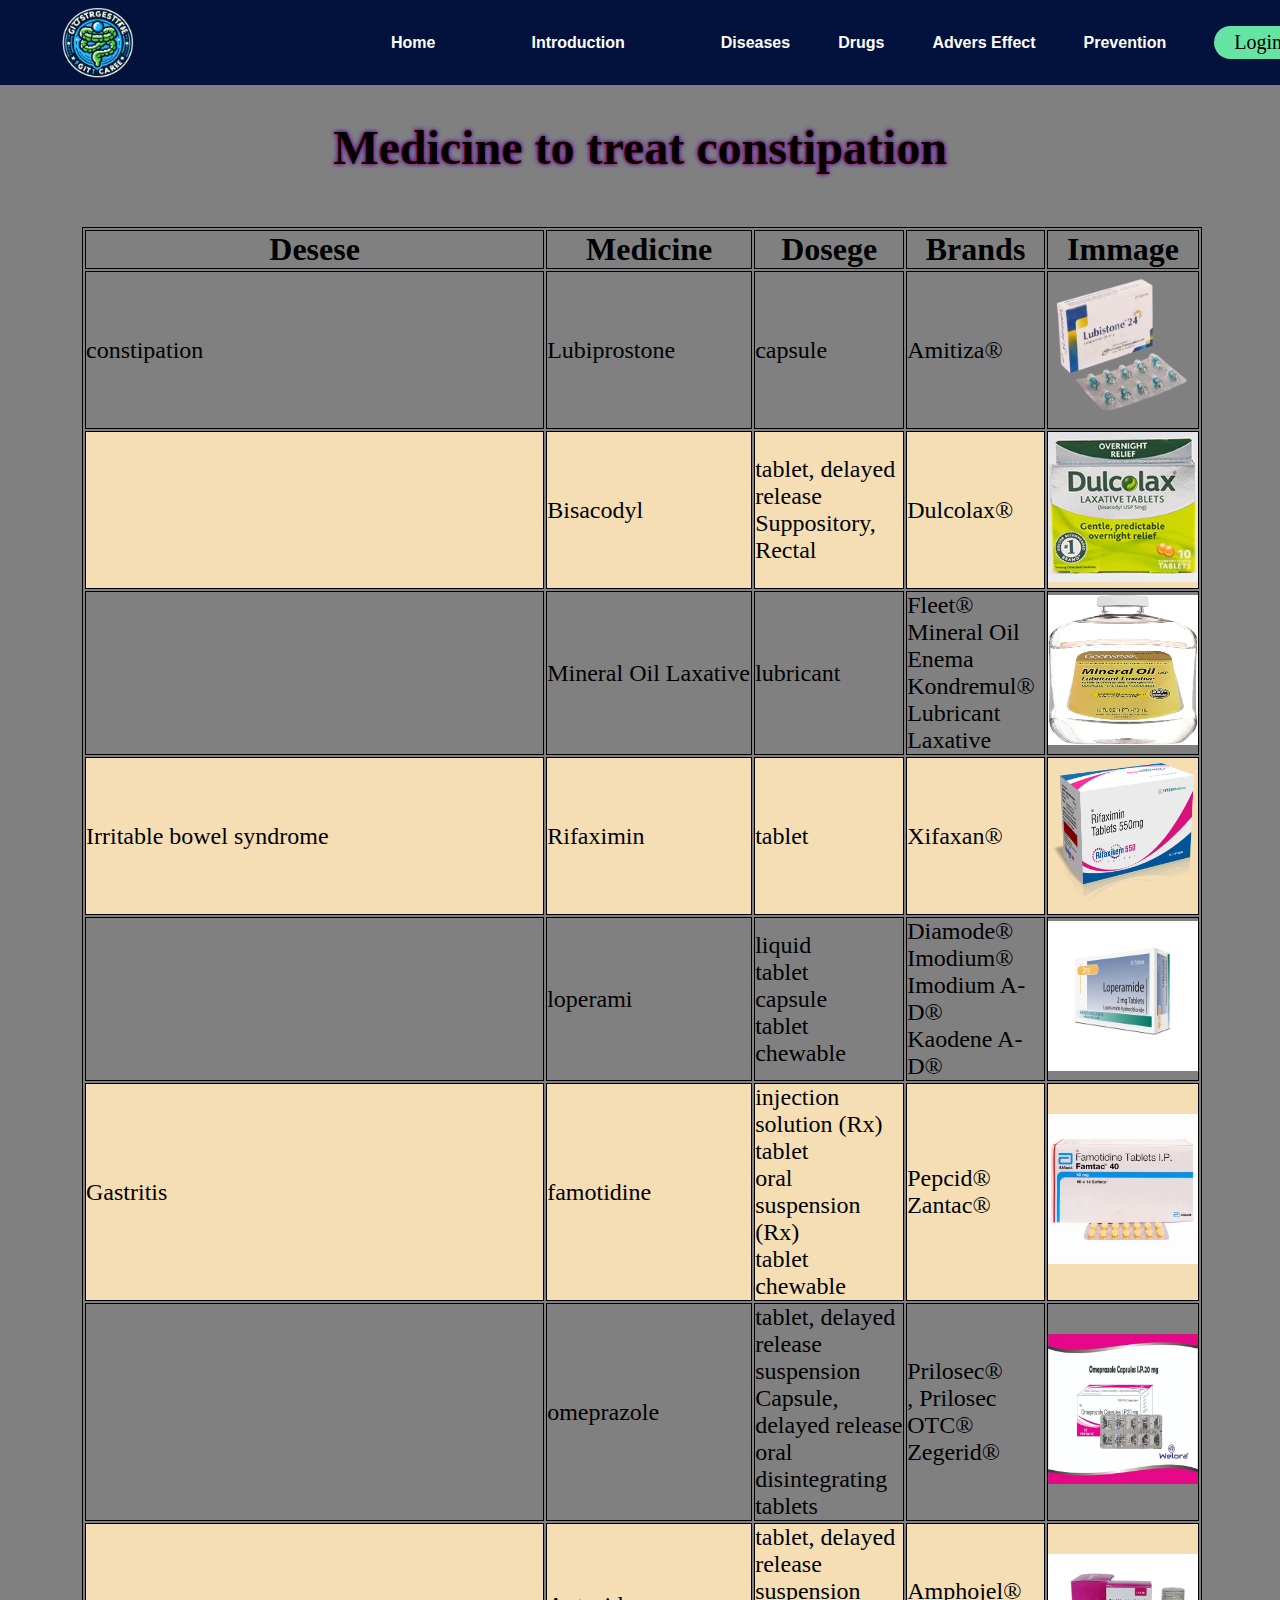
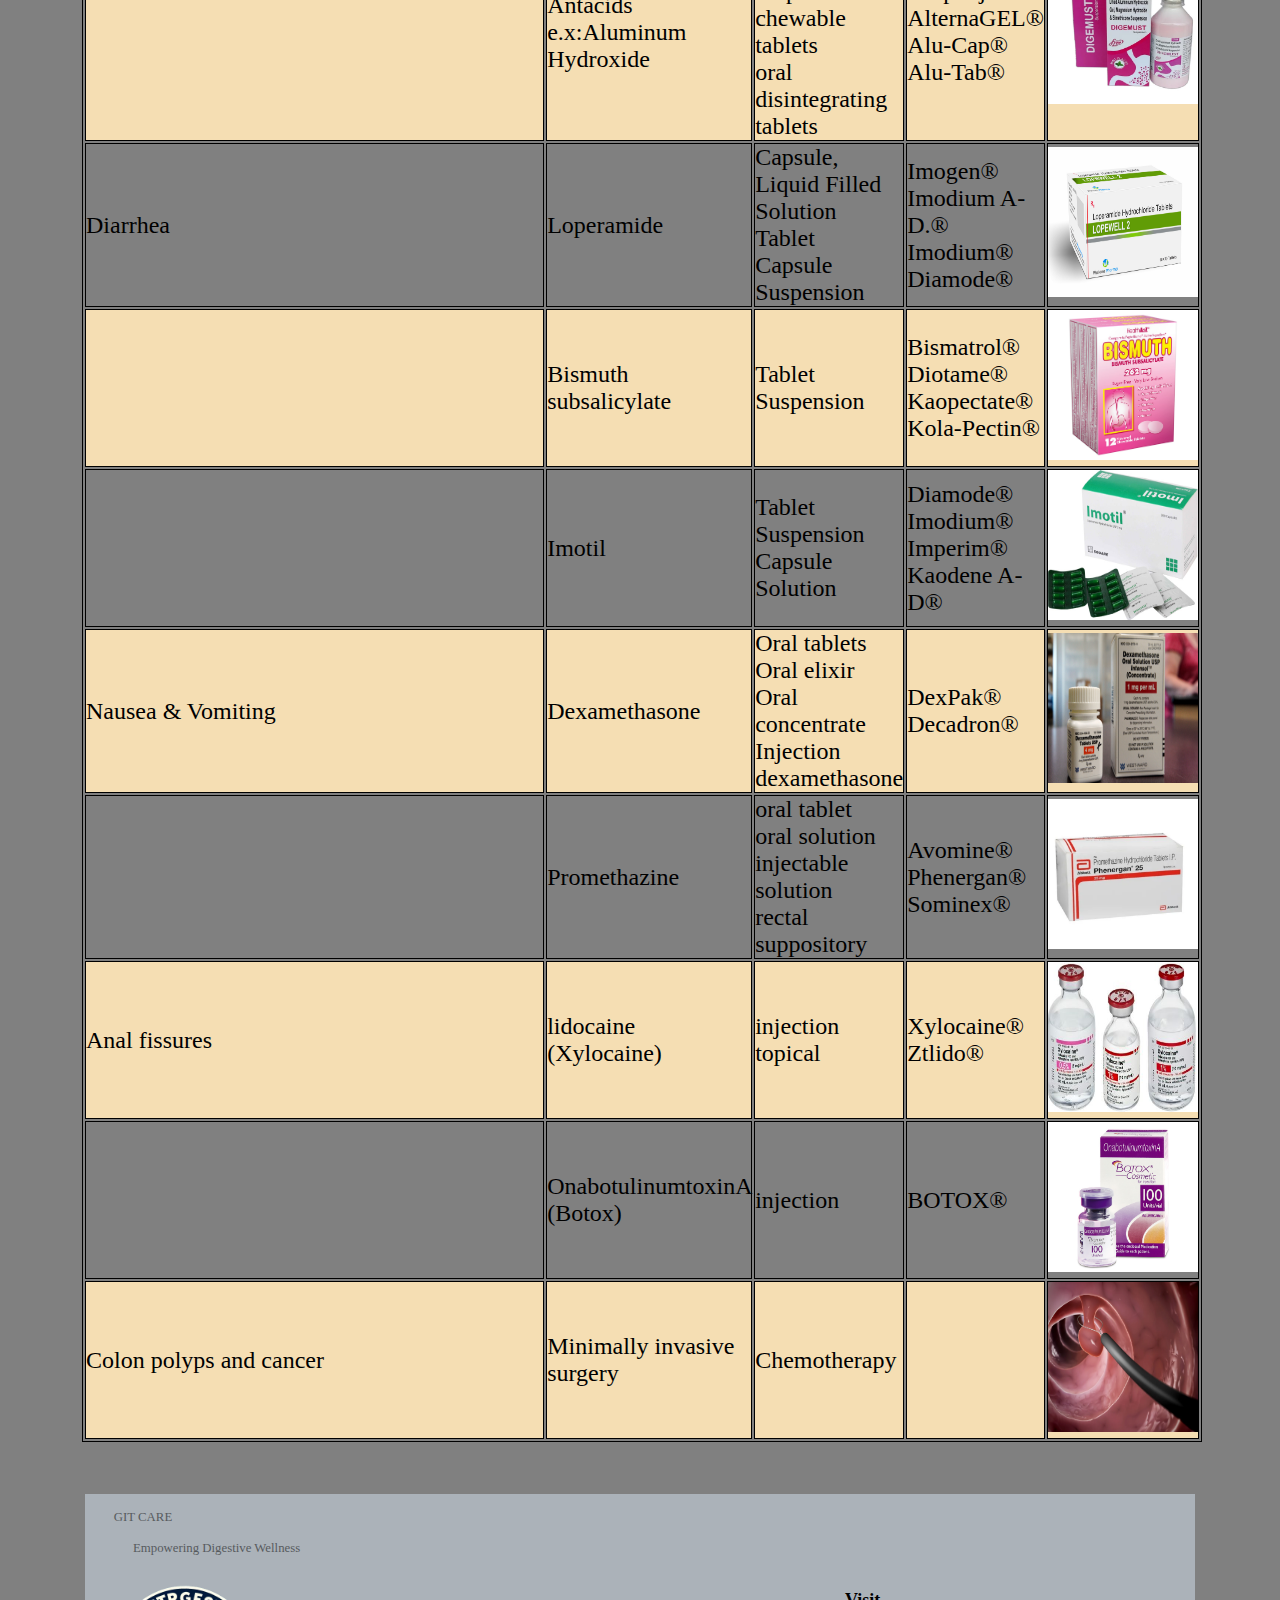
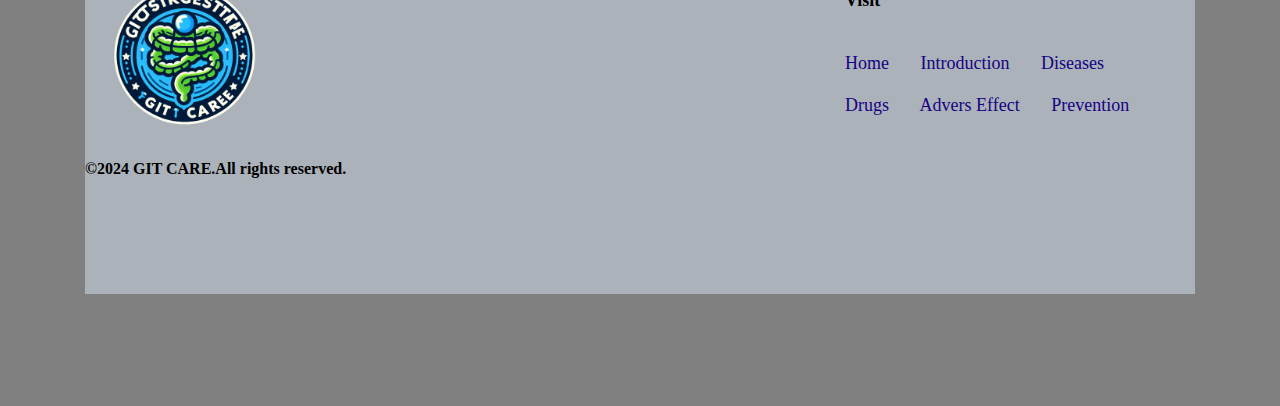
==== commit cbf53511: "update pages content" ====
--- a/drugs.html
+++ b/drugs.html
@@ -199,6 +199,7 @@
 
         
       </table>
+      <br>
       <!--Footer-->
   <footer class="pages-footer">
     <div clss="footer-data-left-pages">
--- a/style.css
+++ b/style.css
@@ -454,13 +454,23 @@
   height: 150px;
  }
  .main1{
-    margin: 0px;
+    margin-top: 0px;
     padding:5rem;
     background-color:Grey;
    
  }
 .introduction{
-  margin-top: 4rem;
+  margin-top:20px;
+}
+div.scroll-container {
+  background-color: #333;
+  overflow: auto;
+  white-space: nowrap;
+  padding: 20px;
+}
+
+div.scroll-container img {
+  padding: 10px;
 }
  /*pages  fotter*/
 
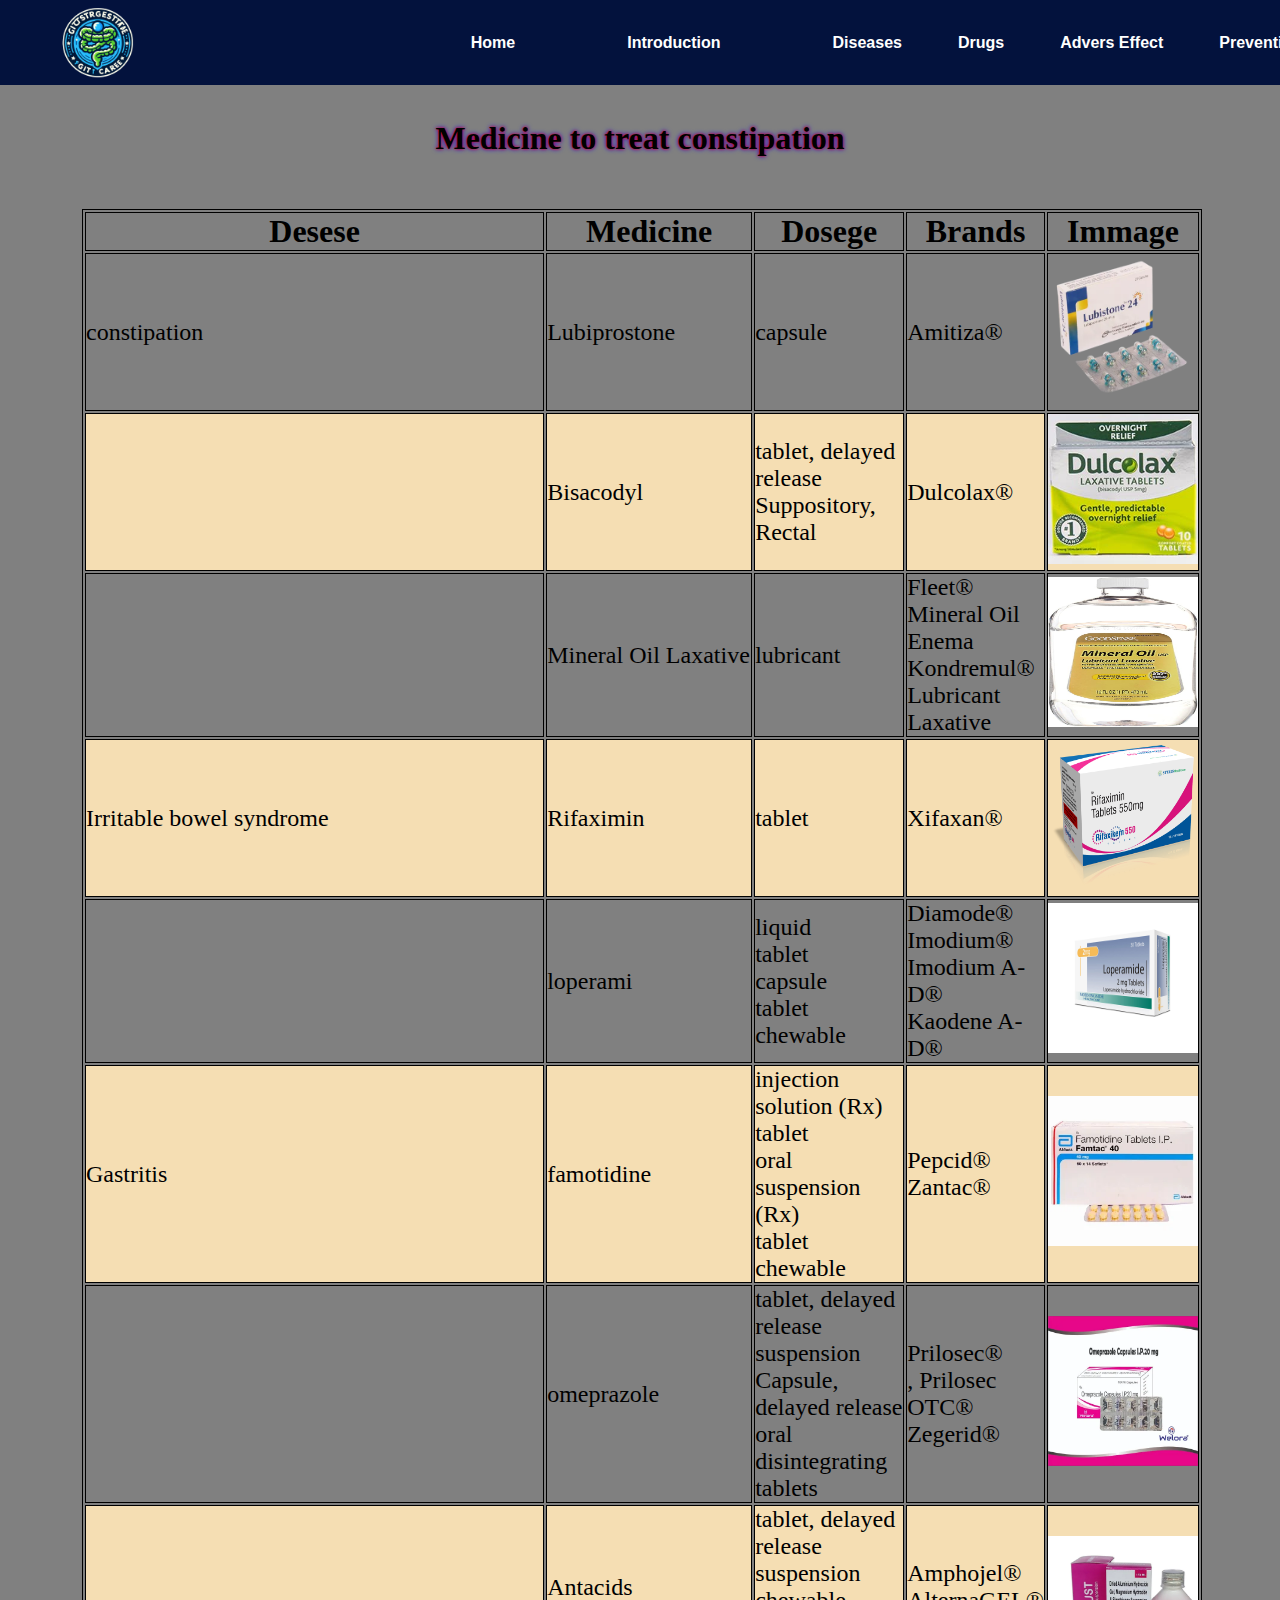
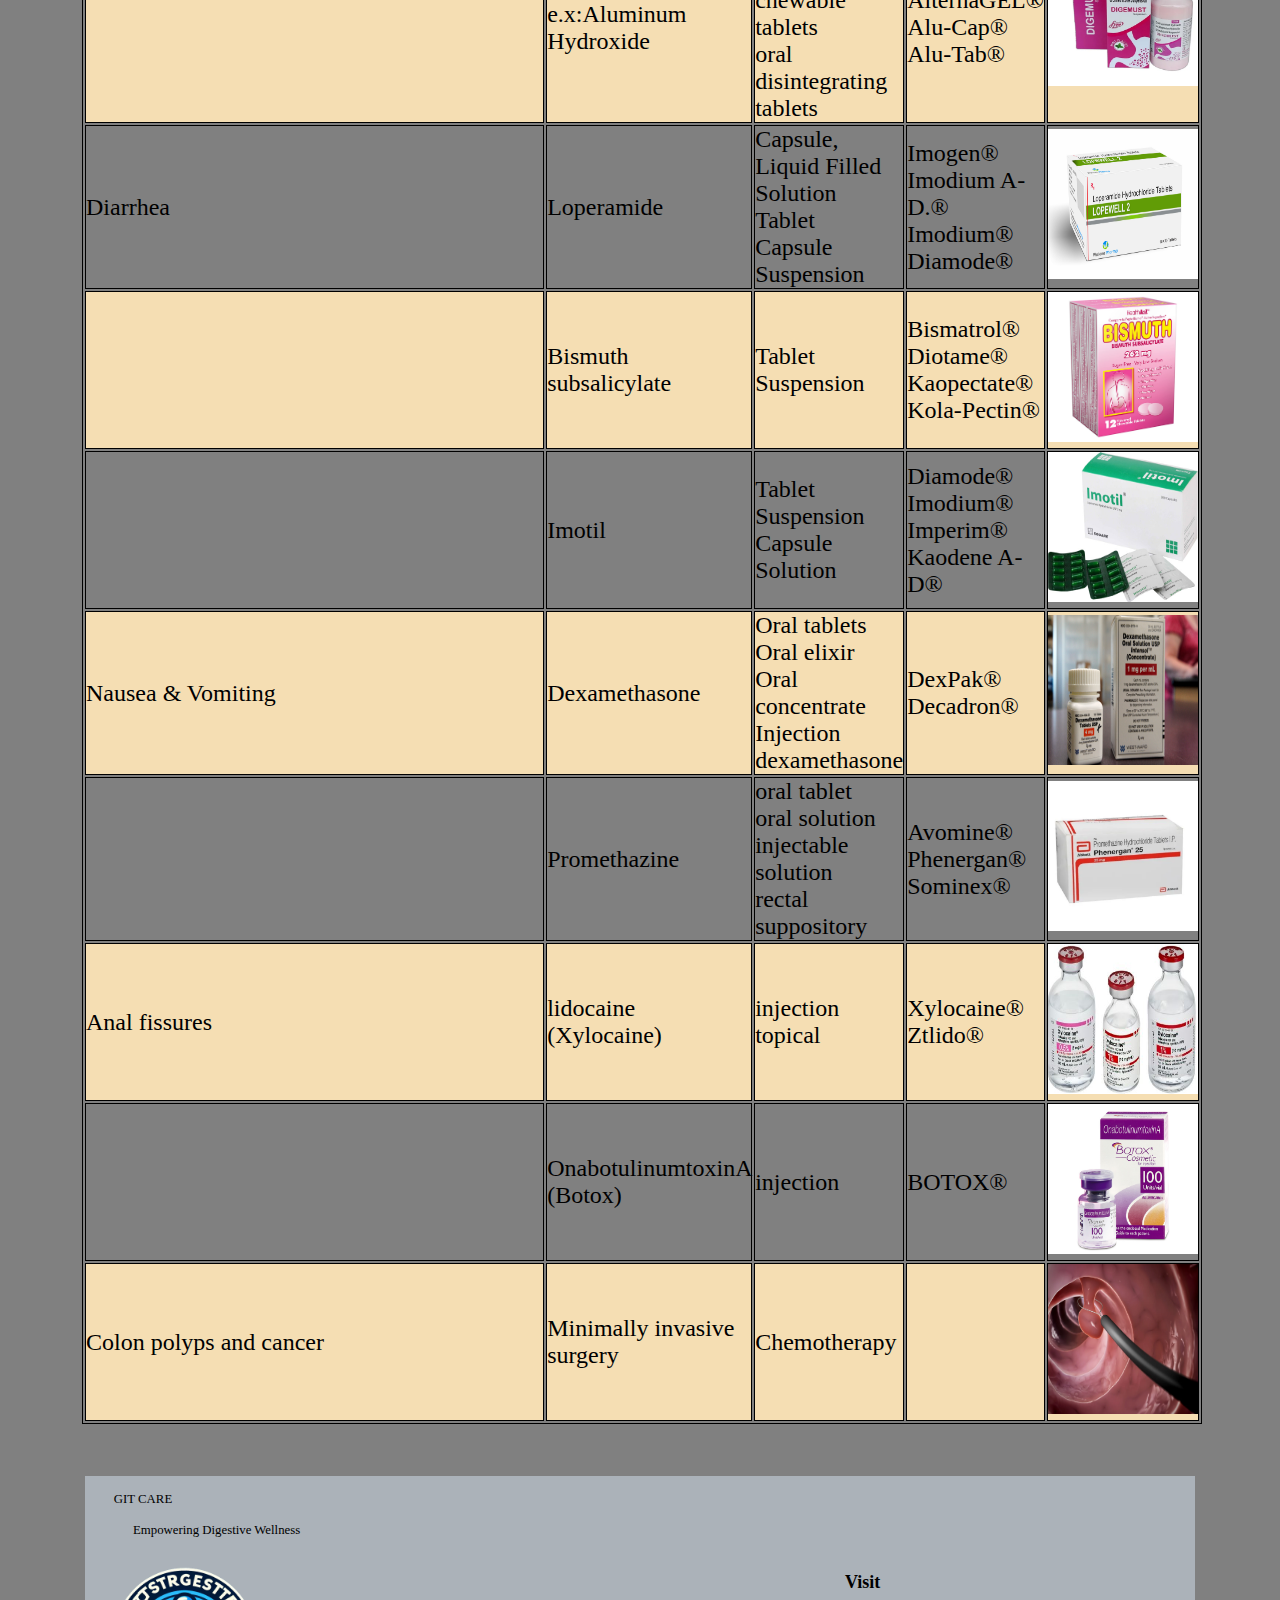
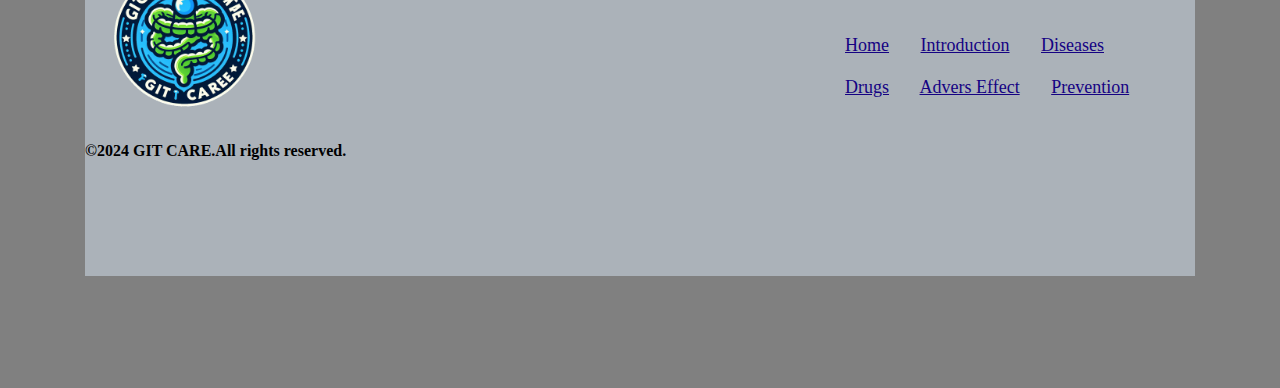
==== commit 2f37c951: "create again ast page" ====
--- a/drugs.html
+++ b/drugs.html
@@ -36,7 +36,7 @@
           <li><a href="drugs.html">Drugs</a></li> 
           <li><a href="sideefect.html">Advers Effect</a></li> 
           <li><a href="prevention.html">Prevention</a></li> 
-          <button class="button">Login</button>
+          
          </ul>
         </div>
       <!--Medicines to Treat Constipation-->
--- a/style.css
+++ b/style.css
@@ -18,13 +18,14 @@
 /* navigation */
 .nav{
   width: 1350px;
+  
 }
 
 ul{ 
     display: flex;
     flex-direction:row ; 
     list-style: none;
-    gap: 3rem;
+    gap: 3.5rem;
     font-size: 16px;
     color: #ffffff;
     align-items: center;
@@ -45,212 +46,199 @@
 
 
 
-.button{ 
-    border: none;
-    font-size: 20px;
-    padding: 5px 20px;
-    border-radius: 20px;
-    background-color: #65e4a3;
-   
-
-}
-a{ 
-    text-decoration: none;
-}
-
-/* About us */
-.about{
-  background: linear-gradient(to top, rgba(0,0,0,0.5)50%,rgba(0,0,0,0.5)50%), url(resours/im01.png);
-   color: #fff;
-   height:600px;
-   padding:4rem 8rem;
-   display: flex;
-   flex-direction: column;
-   align-items: center;
-   text-align: center;
-   gap:1.5rem;
-   width: 100%;
-   background-position: center;
-   background-size:cover ;
-   height: 100vh;
-   margin-top:auto;
-   padding-top: 120px;
-   font-family: Arial;
-}
-h1{
-    font-size: 3rem;
-}
-p{ 
-    opacity: 0.5;
-}
-/*hero images*/
-.grid-items{
-    display: grid;
-    grid-template-columns:1fr 1fr 1fr;
-    grid-template-rows: 300px 300px;
-    gap:2rem;
-    position: absolute;
-    top:650px;
-    width: 50px;
-    justify-content: center;
-    margin-top: 5px;
-}
-.grid-items >:nth-child(2){ 
-    grid-row: span 2;
-    
-}
-.hero-images{
-    display:flex;
-    justify-content: center;
-    align-items: center;
-    z-index: 1;
-}
-/*our mision */
-.Our-mission{
-    margin-top: 700px;
-    padding:0 5rem;
-    display: flex;
-    flex-direction: column;
-    gap: 2rem;
-    display: flex;
-     flex-direction: column;
-     justify-content: center;
-     text-align: center;
-     align-items: center;
-    
-
-}
-.buttons{
-    display: flex;
-    flex-direction: row;
-    gap: 3rem;
-}
-button{
-    padding: 15px 50px;
-    border-radius: 100px;
-    border: none;
-    background-color: aqua;
-    font-size: 20px;
-}
-.button-new{
-    background-color: #fff;
-    border: 2px  solid black;
-}
-
-/*What-we-offer*/
-.What-we-offer{
-     margin-top: 3rem;
-     display: flex;
-     flex-direction: column;
-     justify-content: center;
-     text-align: center;
-     align-items: center;
-     padding: 4rem 5rem;
-     gap: 2rem;
-     background-color: #0a2648;
-     color: #fff;
-     
-}
-
-/*data*/
-.data{
-    display: flex;
-    flex-direction: row;
-    gap: 15rem;
-    margin-top: 3rem;
-}
-
-
-/*green*/
-.green{
-    color: #65e4a3;
-}
-
-/*get-invo*/
-.Get-invo{
-    margin-top: 1rem;
-    display: flex;
-    flex-direction: column;
-    justify-content: center;
-     text-align: center;
-     align-items: center;
-     padding: 1rem 5rem;
-     gap: 2rem;
-}
-/*Author*/
-.author{
-    margin-top: 2rem;
-    display: flex;
-    flex-direction: column;
-    justify-content: center;
-    text-align: center;
-    align-items: center;
-    padding: 1rem 5rem;
-    gap: 2rem;
-    background-color: #0a2648;
-     color: #fff;
-
-}
-/*img */
-#imgA{
-    padding: 0 5rem;
-    gap: 2rem;
-    height:200px;
-    width:300px;
-
-}
-/*footer*/
-footer{
-   display: flex;
-   flex-direction: row;
-   margin:2rem 4rem ;
-   justify-content: space-between;
-   
-}
-#logo{
+.serch{ 
+   
+    width: 330px;
+    float: left;
+    margin-left: 100px;
+    
+}
+
+.ser{
+  font-family: Arial, Helvetica, sans-serif;
+  width: 100px;
+  height: 40px;
+  background: transparent;
+  border: 1px solid #ff7200;
+  margin-top: 13px;
+  color: #fff;
+  border-right:none;
+  font-size: 16px;
+  float: left;
+  padding: 10px;
+  border-bottom-left-radius:5px ;
+  border-top-left-radius: 5px;
+}
+.but{
+  width: 100px;
+  height: 40px;
+  background-color: #3f84d8;
+  border: 2px #ff7200;
+  margin-top: 13px;
+  color: #fff;
+  font-size: 15px;
+  border-bottom-right-radius: 5px;
+  border-bottom-right-radius: 5px;
+}
+
+.but:focus{
+  outline: none;
+}
+.ser{
+  outline: none;
+}
+
+/*first page background*/
+
+.main0{
+  width: 100%;
+  background: linear-gradient(to top, rgba(0,0,0,0.5)50%,rgba(0,0,0,0.5)50%), url(./resours/back.jpg);
+  background-position: center;
+  background-size: cover;
+  height: 109vh;
+}
+  
+.content{
+  width: 1200px;
+  height: auto;
+  color: #ccac1d;
+  position: relative;
+ padding-top: 100px;
+ margin-left: 70px;
+ font-size: 200%;
+ letter-spacing: 2px;
+ text-shadow: -1px 0 black, 0 1px black, 1px 0 black, 0 -1px black;
+ line-height: 40px;
+ font-size: 35px;
+}
+
+.par{
+  color:#1ee0d7;
+  margin-left:100px;
+  font-size: 150%;
+  font-family: 'Gill Sans', 'Gill Sans MT', Calibri, 'Trebuchet MS', sans-serif;
+  text-shadow: -1px 0 black, 0 1px black, 1px 0 black, 0 -1px black;
+  margin-bottom: 20px;
+  line-height: 40px;
+  letter-spacing: 1.2px;
+  
+ 
+}
+
+.cn{
+  width: 160px;
+  height: 40px;
+  background-color: rgb(65, 219, 45);
+  border: none;
+  margin-bottom: 50px;
+  margin-left: 110px;
+  font-size: 18px;
+  border-radius: 10px;
+  cursor: pointer;
+  transition: .4s ease;
+  
+}
+
+.cn a{
+  text-decoration: none;
+  color: #000;
+  transition: 3s ease;
+}
+.cn:hover{
+  background-color:#fff;
+}
+
+.content span{
+  color: lime;
+  font-size: 60px;
+}
+.form{
+  width: 250px;
+  height: 380px;
+  background: linear-gradient(to top, rgba(0,0,0,0.8)50%,rgba(0,0,0,0.8)50%);
+  position: absolute;
+  top: -20px;
+  left:870px;
+  border-radius: 10px;
+  padding: 25px;
+  margin-top: 200px;
+}
+
+.form h2{
   width: 200px;
-  height:200px;
-}
-
-.footer-data-left{
-    width: 30%;
-}
-
-.footer-data-right{
-    width: 40;
-    display: flex;
-    flex-direction: row;
-    gap: 5rem;
-
-}
-.footerp1{
-    font-size: 0.8rem;
-    margin-top: 1rem;
-}
-
-.footerp2{
-    font-size: 0.8rem;
-}
-
-.fa {
-    padding: 20px;
-    font-size: 30px;
-    width: 30px;
-    text-align: center;
-    text-decoration: none;
-    margin: 5px 2px;
-    border-radius: 50%;
-  }
-  
-  .fa:hover {
-      opacity: 0.7;
-      text-align: justify;
-  }
-  
-  .fa-facebook {
-    background: #3B5998;
-    color: rgb(255, 255, 255);
-  }
+  font-family: Arial, Helvetica, sans-serif;
+  text-align: center;
+  color: rgb(24, 81, 204);
+  font-size: 22px;
+  background-color: #fff;
+  border-radius: 10px;
+  margin: 2px;
+  padding: 8px;
+}
+
+.form input{
+  width: 200px;
+  height:35px;
+  background: transparent;
+  border-bottom: 1px solid rgb(29, 136, 83);
+  border-top: none;
+  border-left: none;
+  border-right: none;
+  color: #fff;
+  font-size: 15px;
+  letter-spacing: 1px;
+  margin-top: 30px;
+  font-family: Arial, Helvetica, sans-serif;
+}
+.form input:focus{
+   outline: none;
+}
+
+::placeholder{
+  color: #fff;
+  font-family: 'Franklin Gothic Medium', 'Arial Narrow', Arial, sans-serif;
+}
+
+.butt{
+  width: 200px;
+  height: 40px;
+  background: #d4d4da;
+  border:none;
+  margin-top:30px;
+  font-size:18px;
+  border-radius: 10px;
+  cursor: pointer;
+  color: #fff;
+  transition: .4s ease;
+}
+
+.butt:hover{
+  background: #1460ac;
+  color: #c6c6da;
+}
+.butt a{
+  text-decoration: none;
+  color: #000000;
+  font-weight: bold;
+}
+.form .link {
+  font-family: 'Times New Roman', Times, serif;
+  font-size: 17px;
+  padding-top: 20px;
+  text-align: center;
+  color:#d4d4da;
+}
+
+.link a{
+  text-decoration: none;
+  color: #1460ac;
+}
+.liw{
+  padding-top: 15px;
+  padding-bottom: 10px;
+  text-align: center;
+  color: #abb2b9;
+}
 
   /*Introduction page*/
  
@@ -517,6 +505,13 @@
   margin: 4rem;
   margin-top: 6rem;
  }
- 
- 
-
+ /*prevention page*/
+
+ .pre{
+    display: flex;
+    flex-direction: row;
+    width: 300px;
+    height: 300px;
+    gap:300px;
+ }
+
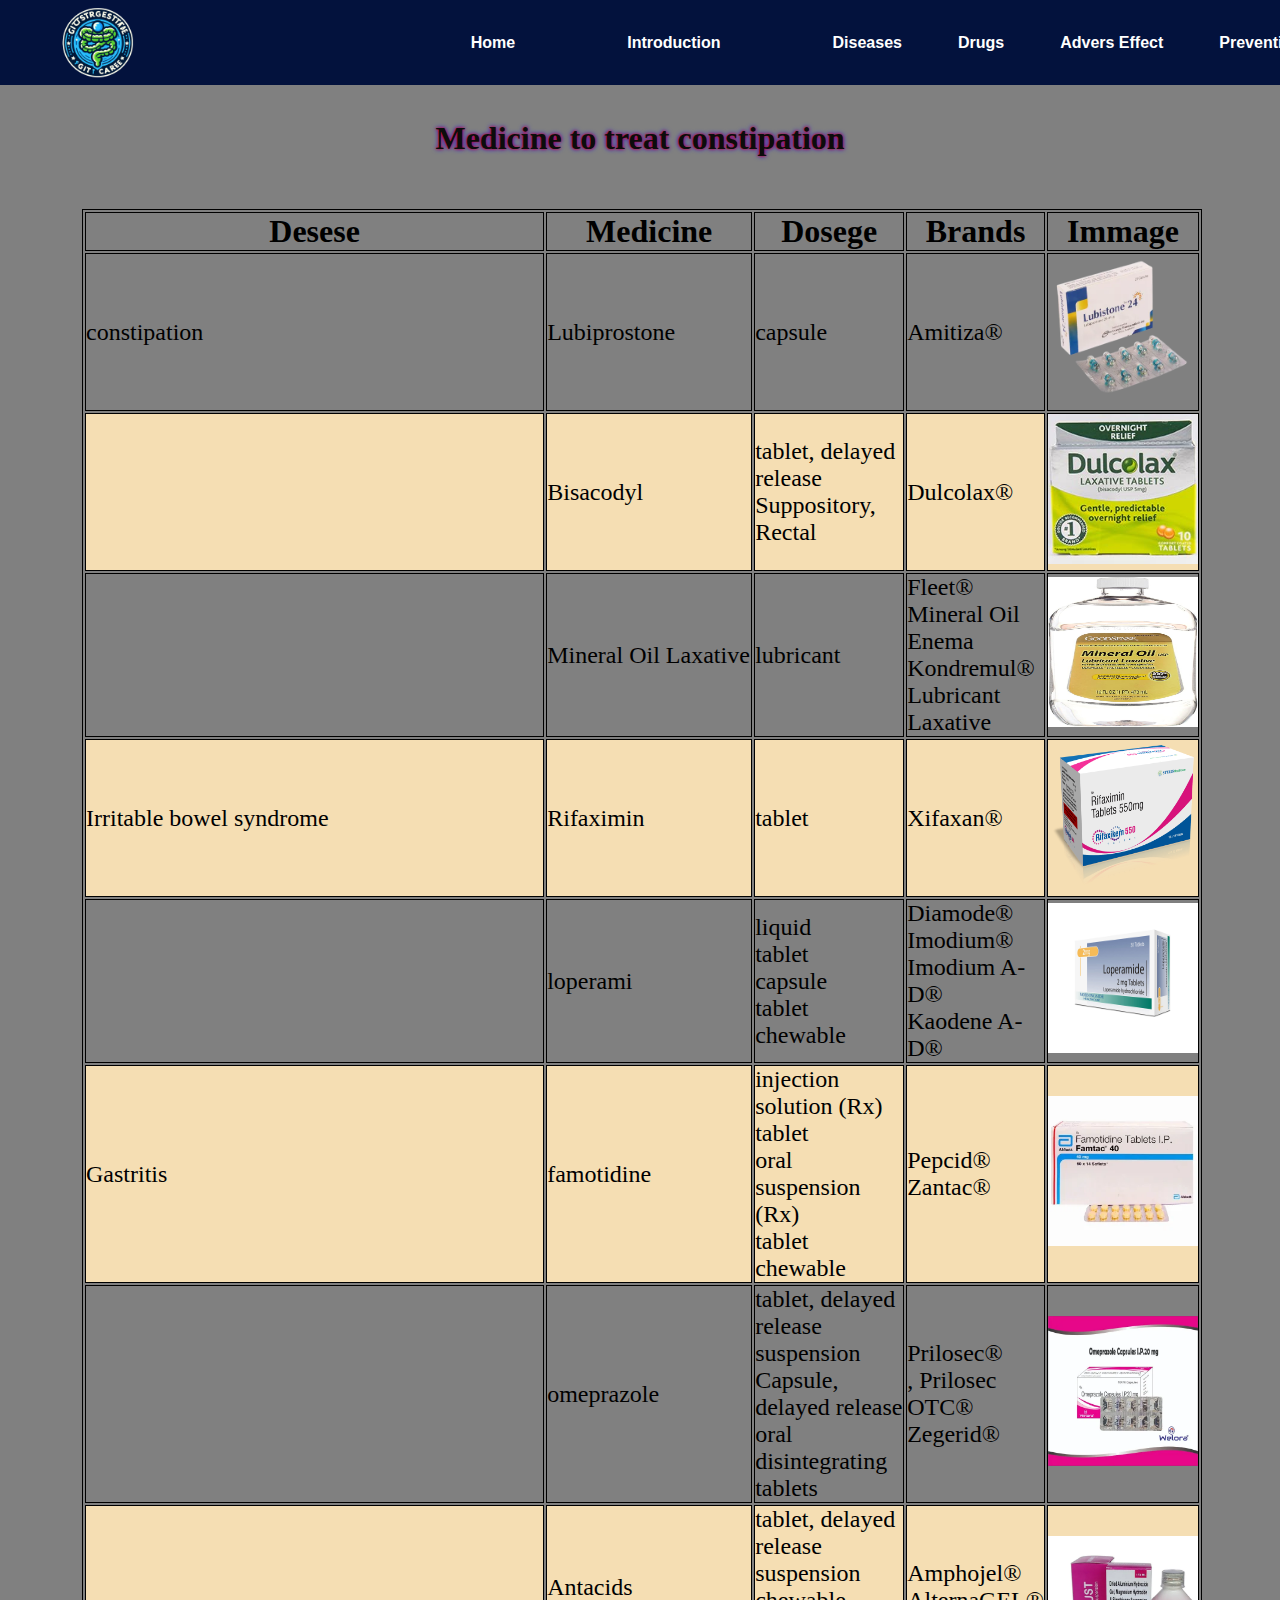
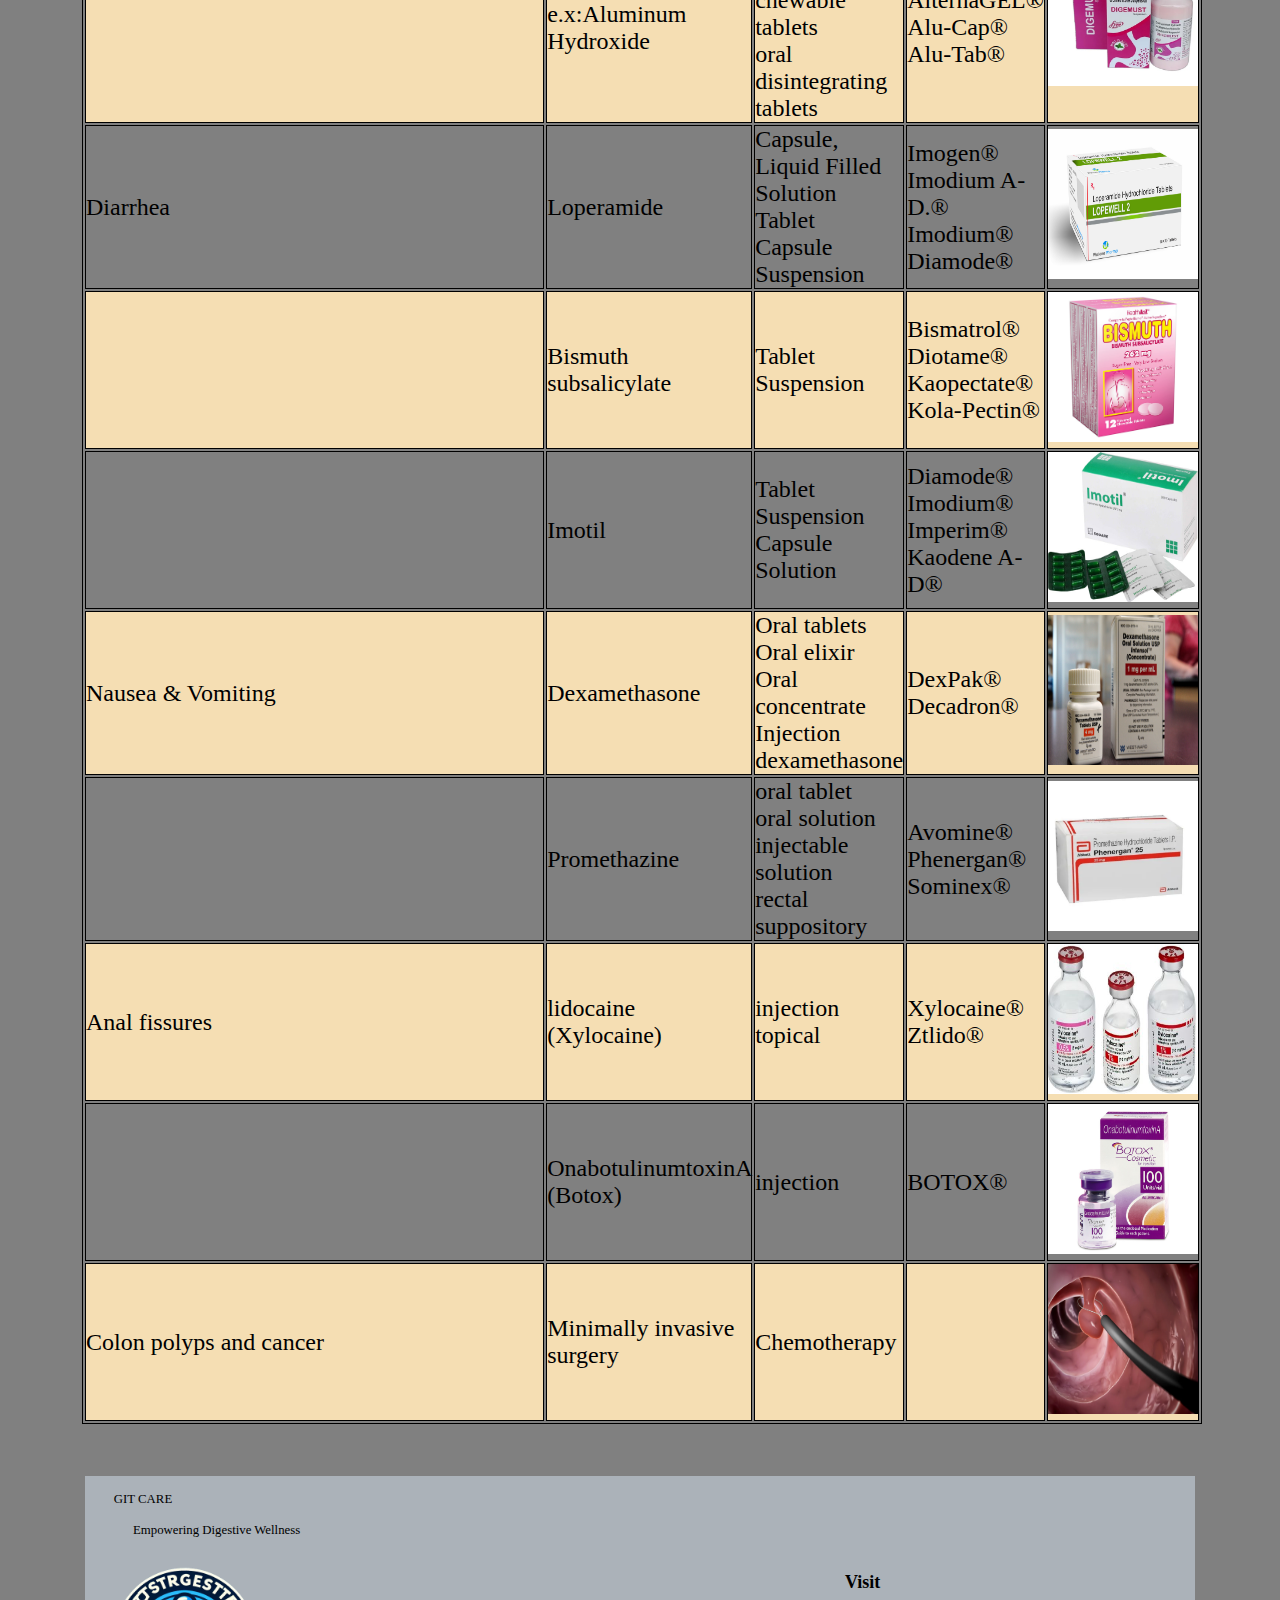
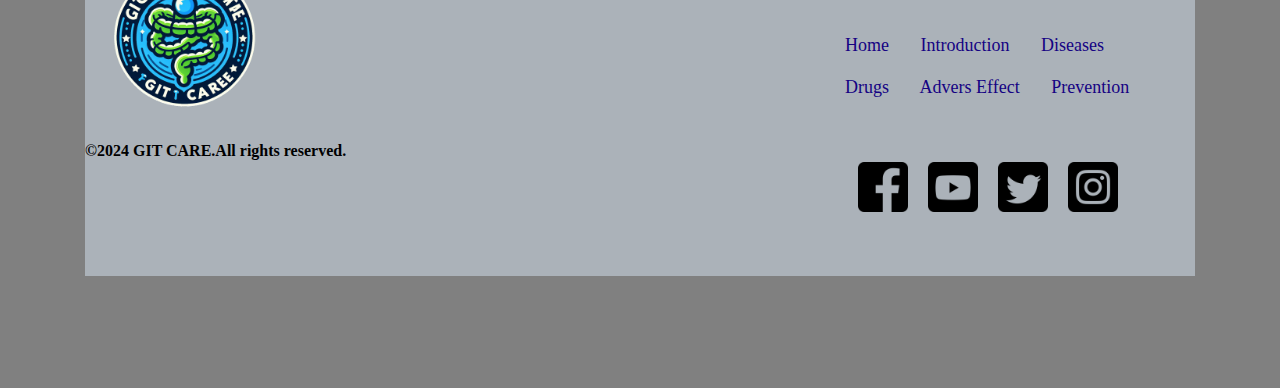
==== commit 88906e58: "final upade" ====
--- a/drugs.html
+++ b/drugs.html
@@ -220,6 +220,12 @@
           <a href="sideefect.html">Advers Effect</a> &nbsp;  &nbsp;  &nbsp; 
           <a href="prevention.html">Prevention</a>
           </div>
+          <div class="social-icons">
+            <a href="https://www.facebook.com/YourPage" target="_blank"><img src="./resours/facebook.png" alt="Facebook"></a>
+            <a href="https://www.youtube.com/YourChannel" target="_blank"><img src="./resours/u.png" alt="YouTube"></a>
+            <a href="https://twitter.com/YourTwitter" target="_blank"><img src="./resours/tw.png" alt="Twitter"></a>
+            <a href="https://www.instagram.com/YourInstagram" target="_blank"><img src="./resours/insta.png" alt="Instagram"></a>
+        </div>
    </div>
 </footer>
     </div>
--- a/style.css
+++ b/style.css
@@ -162,6 +162,7 @@
   border-radius: 10px;
   padding: 25px;
   margin-top: 200px;
+ 
 }
 
 .form h2{
@@ -240,6 +241,107 @@
   color: #abb2b9;
 }
 
+/*what we offer*/
+   .course{
+    width: 80%;
+    margin: auto;
+    text-align: center;
+    padding-top: 100px;
+   
+   }
+
+   .offer{
+    font-size: 36px;
+    font-weight: 600;
+   }
+   .what{
+    font-size: 14px;
+    color: #777;
+    font-weight: 300;
+    line-height: 22px;
+    padding: 10px;
+    text-align: center;
+   }
+   .co-row{
+    margin-top: 5%;
+    display: flex;
+    flex-direction: row;
+    justify-content: space-between;
+   }
+
+   .co-col{
+    flex-basis: 31%;
+    background: #48cf5a;
+    border-radius: 10px;
+    margin-bottom: 5%;
+    padding: 20px 12px;
+    box-sizing: border-box;
+    transition: 0.5s ease;
+    margin: 20px;
+   }
+   .col-data{
+    text-align: center;
+    font-weight: 600;
+    margin: 10px 0;
+   }
+
+   .co-col:hover{
+    box-shadow: 0 0 20px 0 rgba(0,0,0,0,2);
+   }
+   
+.branch{
+  margin: 5%;
+  display: flex;
+  flex-direction: row;
+  transition: 0.5s;
+  width: 70%;
+  align-items: center;
+  padding-left: 100px;
+  
+}
+
+#dis:hover{
+  transform: scale(1.1);
+  z-index: 2;
+}
+
+.diso:hover{
+    color: #0f0ff0;
+}
+
+.about{
+  
+  text-align: center;
+  padding: 30px  0;
+ margin-left: 100px;
+ margin-right: 100px;
+ margin-bottom: 100px;
+}
+
+.about h4{
+  margin-bottom: 50px;
+  margin-top: 20px;
+  font-weight: 600;
+ 
+ 
+}
+
+
+/*social media icon*/
+.social-icons {
+  display: flex;
+  justify-content: center;
+}
+
+.social-icons a {
+  margin: 0 10px; /* Adjust spacing between icons */
+}
+
+.social-icons img {
+  width: 50px; /* Adjust the size of the icons */
+  height: auto;
+}
+
   /*Introduction page*/
  
 
@@ -247,8 +349,9 @@
     padding-top: 20px;
     text-align:center;
     margin-bottom:2rem;
+    color: #0c0c0c;
+    text-decoration: solid;
     text-shadow: 0 0 3px #FF0000, 0 0 5px #0000FF;
-   
   }
   .anatop1{
     font-size:25px;
@@ -505,6 +608,10 @@
   margin: 4rem;
   margin-top: 6rem;
  }
+
+ .footer-data-pages a{
+    text-decoration: none;
+ }
  /*prevention page*/
 
  .pre{
